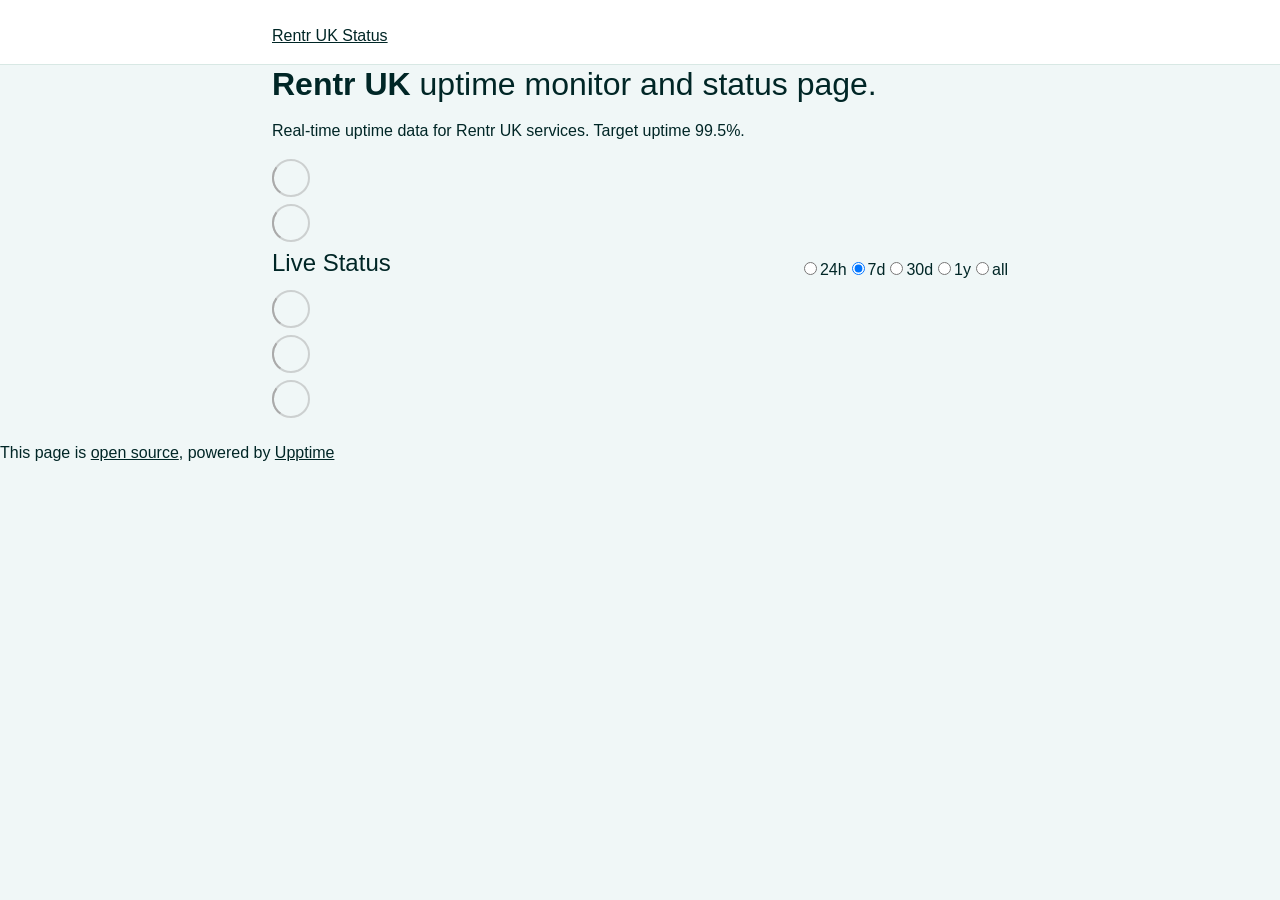
==== index.html @ de83c115 "deploy: e1eff11936e29de6980d59100557054d4328ba15" ====
<!DOCTYPE html> <html lang=en> <head> <meta charset=utf-8> <meta content="width=device-width,initial-scale=1" name=viewport> <meta content=#333333 name=theme-color> <base href=/Rentmigo-uptime/ > <link href=manifest.json rel=manifest crossorigin=use-credentials> <script>__SAPPER__={baseUrl:"/Rentmigo-uptime",preloaded:[void 0,{}]};if('serviceWorker' in navigator)navigator.serviceWorker.register('/Rentmigo-uptime/service-worker.js');(function(){try{eval("async function x(){}");var main="/Rentmigo-uptime/client/client.5ca209c1.js"}catch(e){main="/Rentmigo-uptime/client/legacy/client.18b8e2f4.js"};var s=document.createElement("script");try{new Function("if(0)import('')")();s.src=main;s.type="module";s.crossOrigin="use-credentials";}catch(e){s.src="/Rentmigo-uptime/client/shimport@2.0.5.js";s.setAttribute("data-main",main);}document.head.appendChild(s);}());</script> <link href=client/client-31a52aa5.css rel=stylesheet><link href=client/createOctokit-a85f76c7.css rel=stylesheet><link href=client/index-b0b6455a.css rel=stylesheet> <title>Rentr UK Status</title><link href=https://Rentr-UK.github.io/Rentmigo-uptime/themes/light.css rel=stylesheet><link href=https://Rentr-UK.github.io/Rentmigo-uptime/global.css rel=stylesheet><link href=https://raw.githubusercontent.com/upptime/upptime/master/assets/upptime-icon.svg rel=icon type=image/svg><link href=/logo-192.png rel=icon type=image/png> <link href=/Rentmigo-uptime/client/client.5ca209c1.js rel=modulepreload as=script crossorigin=use-credentials><link href=/Rentmigo-uptime/client/client-31a52aa5.css rel=preload as=style><link href=/Rentmigo-uptime/client/index.a0a95b41.js rel=modulepreload as=script crossorigin=use-credentials><link href=/Rentmigo-uptime/client/createOctokit.85429976.js rel=modulepreload as=script crossorigin=use-credentials><link href=/Rentmigo-uptime/client/inject_styles.803b7e80.js rel=modulepreload as=script crossorigin=use-credentials><link href=/Rentmigo-uptime/client/createOctokit-a85f76c7.css rel=preload as=style><link href=/Rentmigo-uptime/client/index-b0b6455a.css rel=preload as=style></head> <body> <div id=sapper> <nav class=svelte-a08hsz><div class="svelte-a08hsz container"><div><a href=https://Rentr-UK.github.io/Rentmigo-uptime class="svelte-a08hsz logo"><img alt="" class=svelte-a08hsz src=https://raw.githubusercontent.com/upptime/upptime.js.org/master/static/img/icon.svg> <div>Rentr UK Status</div></a></div> <ul class=svelte-a08hsz> </ul></div> </nav> <main class=container> <header class=svelte-ngkazm><h1><strong>Rentr UK</strong> uptime monitor and status page.</h1> <p class="svelte-ngkazm lead">Real-time uptime data for Rentr UK services. Target uptime 99.5%.</header> <section class=svelte-8lnl4f><div class="svelte-68jxue loading"><svg class=svelte-68jxue height=38 stroke=#aaa width=38 xmlns=http://www.w3.org/2000/svg><g fill=none fill-rule=evenodd><g stroke-width=2 transform="translate(1 1)"><circle cx=18 cy=18 r=18 stroke-opacity=.5></circle><path d="M36 18c0-9.94-8.06-18-18-18"><animateTransform attributeName=transform dur=1s from="0 18 18" repeatCount=indefinite to="360 18 18" type=rotate></animateTransform></path></g></g></svg></div> </section> <section class=svelte-8lnl4f><div class="svelte-68jxue loading"><svg class=svelte-68jxue height=38 stroke=#aaa width=38 xmlns=http://www.w3.org/2000/svg><g fill=none fill-rule=evenodd><g stroke-width=2 transform="translate(1 1)"><circle cx=18 cy=18 r=18 stroke-opacity=.5></circle><path d="M36 18c0-9.94-8.06-18-18-18"><animateTransform attributeName=transform dur=1s from="0 18 18" repeatCount=indefinite to="360 18 18" type=rotate></animateTransform></path></g></g></svg></div> </section> <div class="svelte-fqsq6s f changed"><h2>Live Status</h2> <form class="svelte-fqsq6s f r"><div><input class=svelte-fqsq6s id=data_day name=d type=radio value=day><label class=svelte-fqsq6s for=data_day>24h</label></div> <div><input class=svelte-fqsq6s id=data_week name=d type=radio value=week checked><label class=svelte-fqsq6s for=data_week>7d</label></div> <div><input class=svelte-fqsq6s id=data_month name=d type=radio value=month><label class=svelte-fqsq6s for=data_month>30d</label></div> <div><input class=svelte-fqsq6s id=data_year name=d type=radio value=year><label class=svelte-fqsq6s for=data_year>1y</label></div> <div><input class=svelte-fqsq6s id=data_all name=d type=radio value=all><label class=svelte-fqsq6s for=data_all>all</label></div></form></div> <section class="svelte-fqsq6s live-status"><div class="svelte-68jxue loading"><svg class=svelte-68jxue height=38 stroke=#aaa width=38 xmlns=http://www.w3.org/2000/svg><g fill=none fill-rule=evenodd><g stroke-width=2 transform="translate(1 1)"><circle cx=18 cy=18 r=18 stroke-opacity=.5></circle><path d="M36 18c0-9.94-8.06-18-18-18"><animateTransform attributeName=transform dur=1s from="0 18 18" repeatCount=indefinite to="360 18 18" type=rotate></animateTransform></path></g></g></svg></div> </section> <section><div class="svelte-68jxue loading"><svg class=svelte-68jxue height=38 stroke=#aaa width=38 xmlns=http://www.w3.org/2000/svg><g fill=none fill-rule=evenodd><g stroke-width=2 transform="translate(1 1)"><circle cx=18 cy=18 r=18 stroke-opacity=.5></circle><path d="M36 18c0-9.94-8.06-18-18-18"><animateTransform attributeName=transform dur=1s from="0 18 18" repeatCount=indefinite to="360 18 18" type=rotate></animateTransform></path></g></g></svg></div> </section> <section><div class="svelte-68jxue loading"><svg class=svelte-68jxue height=38 stroke=#aaa width=38 xmlns=http://www.w3.org/2000/svg><g fill=none fill-rule=evenodd><g stroke-width=2 transform="translate(1 1)"><circle cx=18 cy=18 r=18 stroke-opacity=.5></circle><path d="M36 18c0-9.94-8.06-18-18-18"><animateTransform attributeName=transform dur=1s from="0 18 18" repeatCount=indefinite to="360 18 18" type=rotate></animateTransform></path></g></g></svg></div></section></main> <footer class=svelte-jbr799><p>This page is <a href=https://github.com/Rentr-UK/Rentmigo-uptime>open source</a>, powered by <a href=https://upptime.js.org>Upptime</a></p> </footer></div> <script> try {
        if (typeof window !== "undefined" && window.navigator && navigator.serviceWorker) {
          navigator.serviceWorker.getRegistrations().then(function (registrations) {
            for (let registration of registrations) {
              registration.unregister();
            }
          });
        }
        if (typeof window !== "undefined" && "caches" in window) {
          caches.keys().then(function (keyList) {
            return Promise.all(
              keyList.map(function (key) {
                return caches.delete(key);
              })
            );
          });
        }
      } catch (error) {} </script>
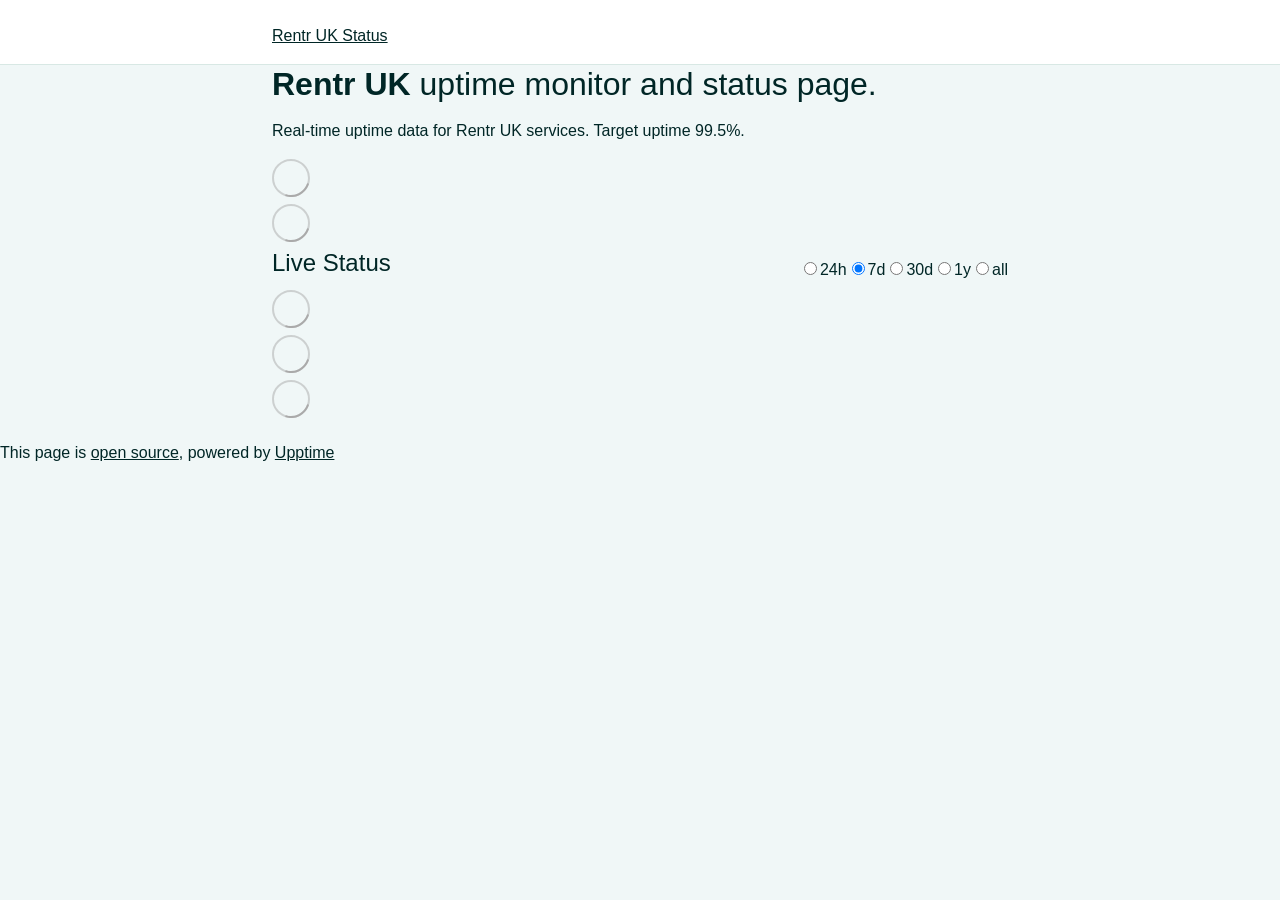
==== commit 4dc6a5f1: "deploy: 47c6d7781deb9f4f8095e3fe3be24b9b52a58242" ====
--- a/index.html
+++ b/index.html
@@ -1,4 +1,4 @@
-<!DOCTYPE html> <html lang=en> <head> <meta charset=utf-8> <meta content="width=device-width,initial-scale=1" name=viewport> <meta content=#333333 name=theme-color> <base href=/Rentmigo-uptime/ > <link href=manifest.json rel=manifest crossorigin=use-credentials> <script>__SAPPER__={baseUrl:"/Rentmigo-uptime",preloaded:[void 0,{}]};if('serviceWorker' in navigator)navigator.serviceWorker.register('/Rentmigo-uptime/service-worker.js');(function(){try{eval("async function x(){}");var main="/Rentmigo-uptime/client/client.5ca209c1.js"}catch(e){main="/Rentmigo-uptime/client/legacy/client.18b8e2f4.js"};var s=document.createElement("script");try{new Function("if(0)import('')")();s.src=main;s.type="module";s.crossOrigin="use-credentials";}catch(e){s.src="/Rentmigo-uptime/client/shimport@2.0.5.js";s.setAttribute("data-main",main);}document.head.appendChild(s);}());</script> <link href=client/client-31a52aa5.css rel=stylesheet><link href=client/createOctokit-a85f76c7.css rel=stylesheet><link href=client/index-b0b6455a.css rel=stylesheet> <title>Rentr UK Status</title><link href=https://Rentr-UK.github.io/Rentmigo-uptime/themes/light.css rel=stylesheet><link href=https://Rentr-UK.github.io/Rentmigo-uptime/global.css rel=stylesheet><link href=https://raw.githubusercontent.com/upptime/upptime/master/assets/upptime-icon.svg rel=icon type=image/svg><link href=/logo-192.png rel=icon type=image/png> <link href=/Rentmigo-uptime/client/client.5ca209c1.js rel=modulepreload as=script crossorigin=use-credentials><link href=/Rentmigo-uptime/client/client-31a52aa5.css rel=preload as=style><link href=/Rentmigo-uptime/client/index.a0a95b41.js rel=modulepreload as=script crossorigin=use-credentials><link href=/Rentmigo-uptime/client/createOctokit.85429976.js rel=modulepreload as=script crossorigin=use-credentials><link href=/Rentmigo-uptime/client/inject_styles.803b7e80.js rel=modulepreload as=script crossorigin=use-credentials><link href=/Rentmigo-uptime/client/createOctokit-a85f76c7.css rel=preload as=style><link href=/Rentmigo-uptime/client/index-b0b6455a.css rel=preload as=style></head> <body> <div id=sapper> <nav class=svelte-a08hsz><div class="svelte-a08hsz container"><div><a href=https://Rentr-UK.github.io/Rentmigo-uptime class="svelte-a08hsz logo"><img alt="" class=svelte-a08hsz src=https://raw.githubusercontent.com/upptime/upptime.js.org/master/static/img/icon.svg> <div>Rentr UK Status</div></a></div> <ul class=svelte-a08hsz> </ul></div> </nav> <main class=container> <header class=svelte-ngkazm><h1><strong>Rentr UK</strong> uptime monitor and status page.</h1> <p class="svelte-ngkazm lead">Real-time uptime data for Rentr UK services. Target uptime 99.5%.</header> <section class=svelte-8lnl4f><div class="svelte-68jxue loading"><svg class=svelte-68jxue height=38 stroke=#aaa width=38 xmlns=http://www.w3.org/2000/svg><g fill=none fill-rule=evenodd><g stroke-width=2 transform="translate(1 1)"><circle cx=18 cy=18 r=18 stroke-opacity=.5></circle><path d="M36 18c0-9.94-8.06-18-18-18"><animateTransform attributeName=transform dur=1s from="0 18 18" repeatCount=indefinite to="360 18 18" type=rotate></animateTransform></path></g></g></svg></div> </section> <section class=svelte-8lnl4f><div class="svelte-68jxue loading"><svg class=svelte-68jxue height=38 stroke=#aaa width=38 xmlns=http://www.w3.org/2000/svg><g fill=none fill-rule=evenodd><g stroke-width=2 transform="translate(1 1)"><circle cx=18 cy=18 r=18 stroke-opacity=.5></circle><path d="M36 18c0-9.94-8.06-18-18-18"><animateTransform attributeName=transform dur=1s from="0 18 18" repeatCount=indefinite to="360 18 18" type=rotate></animateTransform></path></g></g></svg></div> </section> <div class="svelte-fqsq6s f changed"><h2>Live Status</h2> <form class="svelte-fqsq6s f r"><div><input class=svelte-fqsq6s id=data_day name=d type=radio value=day><label class=svelte-fqsq6s for=data_day>24h</label></div> <div><input class=svelte-fqsq6s id=data_week name=d type=radio value=week checked><label class=svelte-fqsq6s for=data_week>7d</label></div> <div><input class=svelte-fqsq6s id=data_month name=d type=radio value=month><label class=svelte-fqsq6s for=data_month>30d</label></div> <div><input class=svelte-fqsq6s id=data_year name=d type=radio value=year><label class=svelte-fqsq6s for=data_year>1y</label></div> <div><input class=svelte-fqsq6s id=data_all name=d type=radio value=all><label class=svelte-fqsq6s for=data_all>all</label></div></form></div> <section class="svelte-fqsq6s live-status"><div class="svelte-68jxue loading"><svg class=svelte-68jxue height=38 stroke=#aaa width=38 xmlns=http://www.w3.org/2000/svg><g fill=none fill-rule=evenodd><g stroke-width=2 transform="translate(1 1)"><circle cx=18 cy=18 r=18 stroke-opacity=.5></circle><path d="M36 18c0-9.94-8.06-18-18-18"><animateTransform attributeName=transform dur=1s from="0 18 18" repeatCount=indefinite to="360 18 18" type=rotate></animateTransform></path></g></g></svg></div> </section> <section><div class="svelte-68jxue loading"><svg class=svelte-68jxue height=38 stroke=#aaa width=38 xmlns=http://www.w3.org/2000/svg><g fill=none fill-rule=evenodd><g stroke-width=2 transform="translate(1 1)"><circle cx=18 cy=18 r=18 stroke-opacity=.5></circle><path d="M36 18c0-9.94-8.06-18-18-18"><animateTransform attributeName=transform dur=1s from="0 18 18" repeatCount=indefinite to="360 18 18" type=rotate></animateTransform></path></g></g></svg></div> </section> <section><div class="svelte-68jxue loading"><svg class=svelte-68jxue height=38 stroke=#aaa width=38 xmlns=http://www.w3.org/2000/svg><g fill=none fill-rule=evenodd><g stroke-width=2 transform="translate(1 1)"><circle cx=18 cy=18 r=18 stroke-opacity=.5></circle><path d="M36 18c0-9.94-8.06-18-18-18"><animateTransform attributeName=transform dur=1s from="0 18 18" repeatCount=indefinite to="360 18 18" type=rotate></animateTransform></path></g></g></svg></div></section></main> <footer class=svelte-jbr799><p>This page is <a href=https://github.com/Rentr-UK/Rentmigo-uptime>open source</a>, powered by <a href=https://upptime.js.org>Upptime</a></p> </footer></div> <script> try {
+<!DOCTYPE html> <html lang=en> <head> <meta charset=utf-8> <meta content="width=device-width,initial-scale=1" name=viewport> <meta content=#333333 name=theme-color> <base href=/Rentmigo-uptime/ > <link href=manifest.json rel=manifest crossorigin=use-credentials> <script>__SAPPER__={baseUrl:"/Rentmigo-uptime",preloaded:[void 0,{}]};if('serviceWorker' in navigator)navigator.serviceWorker.register('/Rentmigo-uptime/service-worker.js');(function(){try{eval("async function x(){}");var main="/Rentmigo-uptime/client/client.afd031f5.js"}catch(e){main="/Rentmigo-uptime/client/legacy/client.abc084d5.js"};var s=document.createElement("script");try{new Function("if(0)import('')")();s.src=main;s.type="module";s.crossOrigin="use-credentials";}catch(e){s.src="/Rentmigo-uptime/client/shimport@2.0.5.js";s.setAttribute("data-main",main);}document.head.appendChild(s);}());</script> <link href=client/client-31a52aa5.css rel=stylesheet><link href=client/createOctokit-a85f76c7.css rel=stylesheet><link href=client/index-b0b6455a.css rel=stylesheet> <title>Rentr UK Status</title><link href=https://Rentr-UK.github.io/Rentmigo-uptime/themes/light.css rel=stylesheet><link href=https://Rentr-UK.github.io/Rentmigo-uptime/global.css rel=stylesheet><link href=https://raw.githubusercontent.com/upptime/upptime/master/assets/upptime-icon.svg rel=icon type=image/svg><link href=/logo-192.png rel=icon type=image/png> <link href=/Rentmigo-uptime/client/client.afd031f5.js rel=modulepreload as=script crossorigin=use-credentials><link href=/Rentmigo-uptime/client/client-31a52aa5.css rel=preload as=style><link href=/Rentmigo-uptime/client/index.535685ab.js rel=modulepreload as=script crossorigin=use-credentials><link href=/Rentmigo-uptime/client/createOctokit.72659a73.js rel=modulepreload as=script crossorigin=use-credentials><link href=/Rentmigo-uptime/client/inject_styles.803b7e80.js rel=modulepreload as=script crossorigin=use-credentials><link href=/Rentmigo-uptime/client/createOctokit-a85f76c7.css rel=preload as=style><link href=/Rentmigo-uptime/client/index-b0b6455a.css rel=preload as=style></head> <body> <div id=sapper> <nav class=svelte-a08hsz><div class="svelte-a08hsz container"><div><a href=https://Rentr-UK.github.io/Rentmigo-uptime class="svelte-a08hsz logo"><img alt="" class=svelte-a08hsz src=https://raw.githubusercontent.com/upptime/upptime.js.org/master/static/img/icon.svg> <div>Rentr UK Status</div></a></div> <ul class=svelte-a08hsz> </ul></div> </nav> <main class=container> <header class=svelte-ngkazm><h1><strong>Rentr UK</strong> uptime monitor and status page.</h1> <p class="svelte-ngkazm lead">Real-time uptime data for Rentr UK services. Target uptime 99.5%.</header> <section class=svelte-8lnl4f><div class="svelte-68jxue loading"><svg class=svelte-68jxue height=38 stroke=#aaa width=38 xmlns=http://www.w3.org/2000/svg><g fill=none fill-rule=evenodd><g stroke-width=2 transform="translate(1 1)"><circle cx=18 cy=18 r=18 stroke-opacity=.5></circle><path d="M36 18c0-9.94-8.06-18-18-18"><animateTransform attributeName=transform dur=1s from="0 18 18" repeatCount=indefinite to="360 18 18" type=rotate></animateTransform></path></g></g></svg></div> </section> <section class=svelte-8lnl4f><div class="svelte-68jxue loading"><svg class=svelte-68jxue height=38 stroke=#aaa width=38 xmlns=http://www.w3.org/2000/svg><g fill=none fill-rule=evenodd><g stroke-width=2 transform="translate(1 1)"><circle cx=18 cy=18 r=18 stroke-opacity=.5></circle><path d="M36 18c0-9.94-8.06-18-18-18"><animateTransform attributeName=transform dur=1s from="0 18 18" repeatCount=indefinite to="360 18 18" type=rotate></animateTransform></path></g></g></svg></div> </section> <div class="svelte-fqsq6s f changed"><h2>Live Status</h2> <form class="svelte-fqsq6s f r"><div><input class=svelte-fqsq6s id=data_day name=d type=radio value=day><label class=svelte-fqsq6s for=data_day>24h</label></div> <div><input class=svelte-fqsq6s id=data_week name=d type=radio value=week checked><label class=svelte-fqsq6s for=data_week>7d</label></div> <div><input class=svelte-fqsq6s id=data_month name=d type=radio value=month><label class=svelte-fqsq6s for=data_month>30d</label></div> <div><input class=svelte-fqsq6s id=data_year name=d type=radio value=year><label class=svelte-fqsq6s for=data_year>1y</label></div> <div><input class=svelte-fqsq6s id=data_all name=d type=radio value=all><label class=svelte-fqsq6s for=data_all>all</label></div></form></div> <section class="svelte-fqsq6s live-status"><div class="svelte-68jxue loading"><svg class=svelte-68jxue height=38 stroke=#aaa width=38 xmlns=http://www.w3.org/2000/svg><g fill=none fill-rule=evenodd><g stroke-width=2 transform="translate(1 1)"><circle cx=18 cy=18 r=18 stroke-opacity=.5></circle><path d="M36 18c0-9.94-8.06-18-18-18"><animateTransform attributeName=transform dur=1s from="0 18 18" repeatCount=indefinite to="360 18 18" type=rotate></animateTransform></path></g></g></svg></div> </section> <section><div class="svelte-68jxue loading"><svg class=svelte-68jxue height=38 stroke=#aaa width=38 xmlns=http://www.w3.org/2000/svg><g fill=none fill-rule=evenodd><g stroke-width=2 transform="translate(1 1)"><circle cx=18 cy=18 r=18 stroke-opacity=.5></circle><path d="M36 18c0-9.94-8.06-18-18-18"><animateTransform attributeName=transform dur=1s from="0 18 18" repeatCount=indefinite to="360 18 18" type=rotate></animateTransform></path></g></g></svg></div> </section> <section><div class="svelte-68jxue loading"><svg class=svelte-68jxue height=38 stroke=#aaa width=38 xmlns=http://www.w3.org/2000/svg><g fill=none fill-rule=evenodd><g stroke-width=2 transform="translate(1 1)"><circle cx=18 cy=18 r=18 stroke-opacity=.5></circle><path d="M36 18c0-9.94-8.06-18-18-18"><animateTransform attributeName=transform dur=1s from="0 18 18" repeatCount=indefinite to="360 18 18" type=rotate></animateTransform></path></g></g></svg></div></section></main> <footer class=svelte-jbr799><p>This page is <a href=https://github.com/Rentr-UK/Rentmigo-uptime>open source</a>, powered by <a href=https://upptime.js.org>Upptime</a></p> </footer></div> <script> try {
         if (typeof window !== "undefined" && window.navigator && navigator.serviceWorker) {
           navigator.serviceWorker.getRegistrations().then(function (registrations) {
             for (let registration of registrations) {
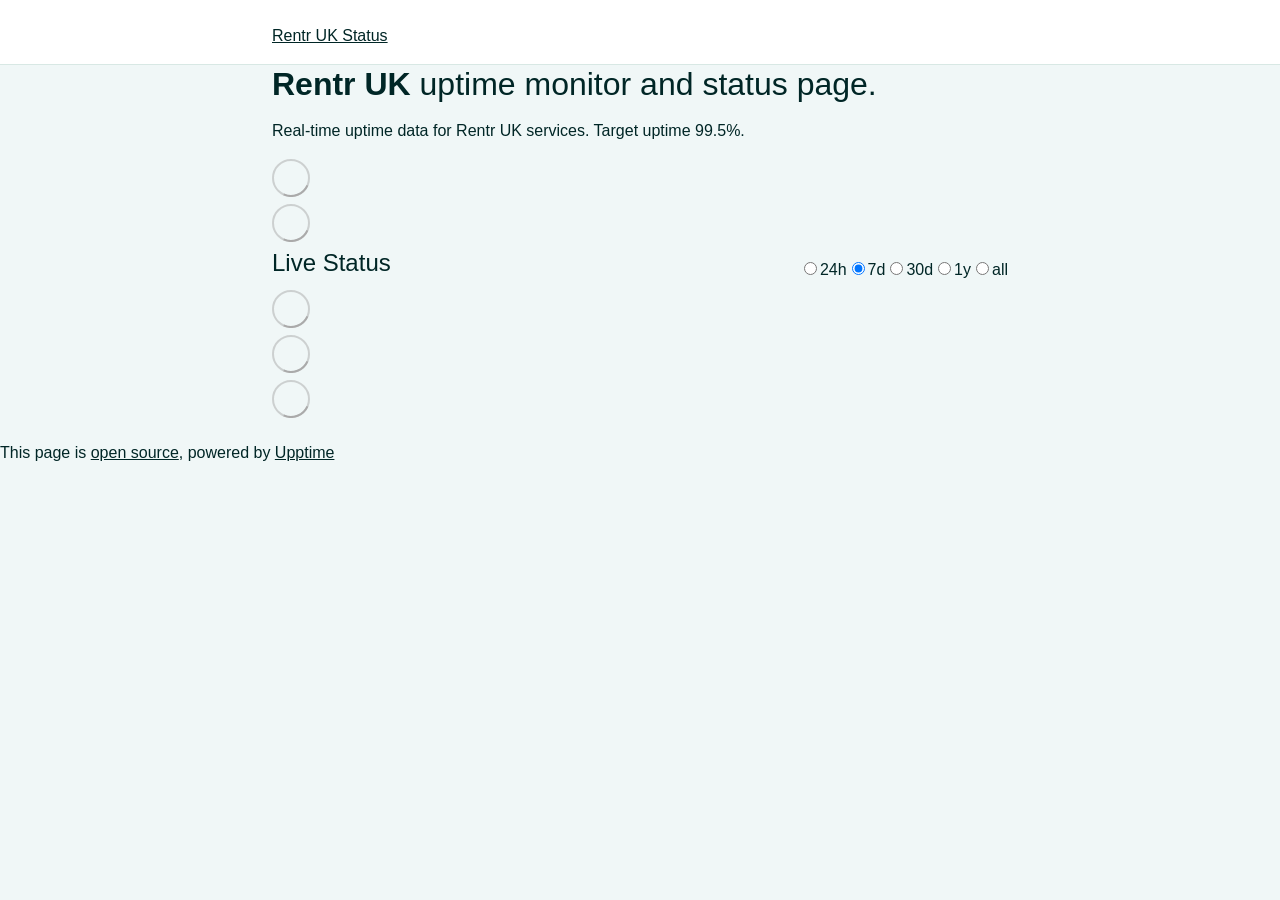
==== commit 9775b639: "deploy: ab9e1485cc90bd7e490037e8f2465e6858b07b13" ====
--- a/index.html
+++ b/index.html
@@ -1,4 +1,4 @@
-<!DOCTYPE html> <html lang=en> <head> <meta charset=utf-8> <meta content="width=device-width,initial-scale=1" name=viewport> <meta content=#333333 name=theme-color> <base href=/Rentmigo-uptime/ > <link href=manifest.json rel=manifest crossorigin=use-credentials> <script>__SAPPER__={baseUrl:"/Rentmigo-uptime",preloaded:[void 0,{}]};if('serviceWorker' in navigator)navigator.serviceWorker.register('/Rentmigo-uptime/service-worker.js');(function(){try{eval("async function x(){}");var main="/Rentmigo-uptime/client/client.afd031f5.js"}catch(e){main="/Rentmigo-uptime/client/legacy/client.abc084d5.js"};var s=document.createElement("script");try{new Function("if(0)import('')")();s.src=main;s.type="module";s.crossOrigin="use-credentials";}catch(e){s.src="/Rentmigo-uptime/client/shimport@2.0.5.js";s.setAttribute("data-main",main);}document.head.appendChild(s);}());</script> <link href=client/client-31a52aa5.css rel=stylesheet><link href=client/createOctokit-a85f76c7.css rel=stylesheet><link href=client/index-b0b6455a.css rel=stylesheet> <title>Rentr UK Status</title><link href=https://Rentr-UK.github.io/Rentmigo-uptime/themes/light.css rel=stylesheet><link href=https://Rentr-UK.github.io/Rentmigo-uptime/global.css rel=stylesheet><link href=https://raw.githubusercontent.com/upptime/upptime/master/assets/upptime-icon.svg rel=icon type=image/svg><link href=/logo-192.png rel=icon type=image/png> <link href=/Rentmigo-uptime/client/client.afd031f5.js rel=modulepreload as=script crossorigin=use-credentials><link href=/Rentmigo-uptime/client/client-31a52aa5.css rel=preload as=style><link href=/Rentmigo-uptime/client/index.535685ab.js rel=modulepreload as=script crossorigin=use-credentials><link href=/Rentmigo-uptime/client/createOctokit.72659a73.js rel=modulepreload as=script crossorigin=use-credentials><link href=/Rentmigo-uptime/client/inject_styles.803b7e80.js rel=modulepreload as=script crossorigin=use-credentials><link href=/Rentmigo-uptime/client/createOctokit-a85f76c7.css rel=preload as=style><link href=/Rentmigo-uptime/client/index-b0b6455a.css rel=preload as=style></head> <body> <div id=sapper> <nav class=svelte-a08hsz><div class="svelte-a08hsz container"><div><a href=https://Rentr-UK.github.io/Rentmigo-uptime class="svelte-a08hsz logo"><img alt="" class=svelte-a08hsz src=https://raw.githubusercontent.com/upptime/upptime.js.org/master/static/img/icon.svg> <div>Rentr UK Status</div></a></div> <ul class=svelte-a08hsz> </ul></div> </nav> <main class=container> <header class=svelte-ngkazm><h1><strong>Rentr UK</strong> uptime monitor and status page.</h1> <p class="svelte-ngkazm lead">Real-time uptime data for Rentr UK services. Target uptime 99.5%.</header> <section class=svelte-8lnl4f><div class="svelte-68jxue loading"><svg class=svelte-68jxue height=38 stroke=#aaa width=38 xmlns=http://www.w3.org/2000/svg><g fill=none fill-rule=evenodd><g stroke-width=2 transform="translate(1 1)"><circle cx=18 cy=18 r=18 stroke-opacity=.5></circle><path d="M36 18c0-9.94-8.06-18-18-18"><animateTransform attributeName=transform dur=1s from="0 18 18" repeatCount=indefinite to="360 18 18" type=rotate></animateTransform></path></g></g></svg></div> </section> <section class=svelte-8lnl4f><div class="svelte-68jxue loading"><svg class=svelte-68jxue height=38 stroke=#aaa width=38 xmlns=http://www.w3.org/2000/svg><g fill=none fill-rule=evenodd><g stroke-width=2 transform="translate(1 1)"><circle cx=18 cy=18 r=18 stroke-opacity=.5></circle><path d="M36 18c0-9.94-8.06-18-18-18"><animateTransform attributeName=transform dur=1s from="0 18 18" repeatCount=indefinite to="360 18 18" type=rotate></animateTransform></path></g></g></svg></div> </section> <div class="svelte-fqsq6s f changed"><h2>Live Status</h2> <form class="svelte-fqsq6s f r"><div><input class=svelte-fqsq6s id=data_day name=d type=radio value=day><label class=svelte-fqsq6s for=data_day>24h</label></div> <div><input class=svelte-fqsq6s id=data_week name=d type=radio value=week checked><label class=svelte-fqsq6s for=data_week>7d</label></div> <div><input class=svelte-fqsq6s id=data_month name=d type=radio value=month><label class=svelte-fqsq6s for=data_month>30d</label></div> <div><input class=svelte-fqsq6s id=data_year name=d type=radio value=year><label class=svelte-fqsq6s for=data_year>1y</label></div> <div><input class=svelte-fqsq6s id=data_all name=d type=radio value=all><label class=svelte-fqsq6s for=data_all>all</label></div></form></div> <section class="svelte-fqsq6s live-status"><div class="svelte-68jxue loading"><svg class=svelte-68jxue height=38 stroke=#aaa width=38 xmlns=http://www.w3.org/2000/svg><g fill=none fill-rule=evenodd><g stroke-width=2 transform="translate(1 1)"><circle cx=18 cy=18 r=18 stroke-opacity=.5></circle><path d="M36 18c0-9.94-8.06-18-18-18"><animateTransform attributeName=transform dur=1s from="0 18 18" repeatCount=indefinite to="360 18 18" type=rotate></animateTransform></path></g></g></svg></div> </section> <section><div class="svelte-68jxue loading"><svg class=svelte-68jxue height=38 stroke=#aaa width=38 xmlns=http://www.w3.org/2000/svg><g fill=none fill-rule=evenodd><g stroke-width=2 transform="translate(1 1)"><circle cx=18 cy=18 r=18 stroke-opacity=.5></circle><path d="M36 18c0-9.94-8.06-18-18-18"><animateTransform attributeName=transform dur=1s from="0 18 18" repeatCount=indefinite to="360 18 18" type=rotate></animateTransform></path></g></g></svg></div> </section> <section><div class="svelte-68jxue loading"><svg class=svelte-68jxue height=38 stroke=#aaa width=38 xmlns=http://www.w3.org/2000/svg><g fill=none fill-rule=evenodd><g stroke-width=2 transform="translate(1 1)"><circle cx=18 cy=18 r=18 stroke-opacity=.5></circle><path d="M36 18c0-9.94-8.06-18-18-18"><animateTransform attributeName=transform dur=1s from="0 18 18" repeatCount=indefinite to="360 18 18" type=rotate></animateTransform></path></g></g></svg></div></section></main> <footer class=svelte-jbr799><p>This page is <a href=https://github.com/Rentr-UK/Rentmigo-uptime>open source</a>, powered by <a href=https://upptime.js.org>Upptime</a></p> </footer></div> <script> try {
+<!DOCTYPE html> <html lang=en> <head> <meta charset=utf-8> <meta content="width=device-width,initial-scale=1" name=viewport> <meta content=#333333 name=theme-color> <base href=/Rentmigo-uptime/ > <link href=manifest.json rel=manifest crossorigin=use-credentials> <script>__SAPPER__={baseUrl:"/Rentmigo-uptime",preloaded:[void 0,{}]};if('serviceWorker' in navigator)navigator.serviceWorker.register('/Rentmigo-uptime/service-worker.js');(function(){try{eval("async function x(){}");var main="/Rentmigo-uptime/client/client.12a1a633.js"}catch(e){main="/Rentmigo-uptime/client/legacy/client.43669456.js"};var s=document.createElement("script");try{new Function("if(0)import('')")();s.src=main;s.type="module";s.crossOrigin="use-credentials";}catch(e){s.src="/Rentmigo-uptime/client/shimport@2.0.5.js";s.setAttribute("data-main",main);}document.head.appendChild(s);}());</script> <link href=client/client-31a52aa5.css rel=stylesheet><link href=client/createOctokit-a85f76c7.css rel=stylesheet><link href=client/index-b0b6455a.css rel=stylesheet> <title>Rentr UK Status</title><link href=https://Rentr-UK.github.io/Rentmigo-uptime/themes/light.css rel=stylesheet><link href=https://Rentr-UK.github.io/Rentmigo-uptime/global.css rel=stylesheet><link href=https://raw.githubusercontent.com/upptime/upptime/master/assets/upptime-icon.svg rel=icon type=image/svg><link href=/logo-192.png rel=icon type=image/png> <link href=/Rentmigo-uptime/client/client.12a1a633.js rel=modulepreload as=script crossorigin=use-credentials><link href=/Rentmigo-uptime/client/client-31a52aa5.css rel=preload as=style><link href=/Rentmigo-uptime/client/index.753e40f1.js rel=modulepreload as=script crossorigin=use-credentials><link href=/Rentmigo-uptime/client/createOctokit.d1f8b8ba.js rel=modulepreload as=script crossorigin=use-credentials><link href=/Rentmigo-uptime/client/inject_styles.803b7e80.js rel=modulepreload as=script crossorigin=use-credentials><link href=/Rentmigo-uptime/client/createOctokit-a85f76c7.css rel=preload as=style><link href=/Rentmigo-uptime/client/index-b0b6455a.css rel=preload as=style></head> <body> <div id=sapper> <nav class=svelte-a08hsz><div class="svelte-a08hsz container"><div><a href=https://Rentr-UK.github.io/Rentmigo-uptime class="svelte-a08hsz logo"><img alt="" class=svelte-a08hsz src=https://raw.githubusercontent.com/upptime/upptime.js.org/master/static/img/icon.svg> <div>Rentr UK Status</div></a></div> <ul class=svelte-a08hsz> </ul></div> </nav> <main class=container> <header class=svelte-ngkazm><h1><strong>Rentr UK</strong> uptime monitor and status page.</h1> <p class="svelte-ngkazm lead">Real-time uptime data for Rentr UK services. Target uptime 99.5%.</header> <section class=svelte-8lnl4f><div class="svelte-68jxue loading"><svg class=svelte-68jxue height=38 stroke=#aaa width=38 xmlns=http://www.w3.org/2000/svg><g fill=none fill-rule=evenodd><g stroke-width=2 transform="translate(1 1)"><circle cx=18 cy=18 r=18 stroke-opacity=.5></circle><path d="M36 18c0-9.94-8.06-18-18-18"><animateTransform attributeName=transform dur=1s from="0 18 18" repeatCount=indefinite to="360 18 18" type=rotate></animateTransform></path></g></g></svg></div> </section> <section class=svelte-8lnl4f><div class="svelte-68jxue loading"><svg class=svelte-68jxue height=38 stroke=#aaa width=38 xmlns=http://www.w3.org/2000/svg><g fill=none fill-rule=evenodd><g stroke-width=2 transform="translate(1 1)"><circle cx=18 cy=18 r=18 stroke-opacity=.5></circle><path d="M36 18c0-9.94-8.06-18-18-18"><animateTransform attributeName=transform dur=1s from="0 18 18" repeatCount=indefinite to="360 18 18" type=rotate></animateTransform></path></g></g></svg></div> </section> <div class="svelte-fqsq6s f changed"><h2>Live Status</h2> <form class="svelte-fqsq6s f r"><div><input class=svelte-fqsq6s id=data_day name=d type=radio value=day><label class=svelte-fqsq6s for=data_day>24h</label></div> <div><input class=svelte-fqsq6s id=data_week name=d type=radio value=week checked><label class=svelte-fqsq6s for=data_week>7d</label></div> <div><input class=svelte-fqsq6s id=data_month name=d type=radio value=month><label class=svelte-fqsq6s for=data_month>30d</label></div> <div><input class=svelte-fqsq6s id=data_year name=d type=radio value=year><label class=svelte-fqsq6s for=data_year>1y</label></div> <div><input class=svelte-fqsq6s id=data_all name=d type=radio value=all><label class=svelte-fqsq6s for=data_all>all</label></div></form></div> <section class="svelte-fqsq6s live-status"><div class="svelte-68jxue loading"><svg class=svelte-68jxue height=38 stroke=#aaa width=38 xmlns=http://www.w3.org/2000/svg><g fill=none fill-rule=evenodd><g stroke-width=2 transform="translate(1 1)"><circle cx=18 cy=18 r=18 stroke-opacity=.5></circle><path d="M36 18c0-9.94-8.06-18-18-18"><animateTransform attributeName=transform dur=1s from="0 18 18" repeatCount=indefinite to="360 18 18" type=rotate></animateTransform></path></g></g></svg></div> </section> <section><div class="svelte-68jxue loading"><svg class=svelte-68jxue height=38 stroke=#aaa width=38 xmlns=http://www.w3.org/2000/svg><g fill=none fill-rule=evenodd><g stroke-width=2 transform="translate(1 1)"><circle cx=18 cy=18 r=18 stroke-opacity=.5></circle><path d="M36 18c0-9.94-8.06-18-18-18"><animateTransform attributeName=transform dur=1s from="0 18 18" repeatCount=indefinite to="360 18 18" type=rotate></animateTransform></path></g></g></svg></div> </section> <section><div class="svelte-68jxue loading"><svg class=svelte-68jxue height=38 stroke=#aaa width=38 xmlns=http://www.w3.org/2000/svg><g fill=none fill-rule=evenodd><g stroke-width=2 transform="translate(1 1)"><circle cx=18 cy=18 r=18 stroke-opacity=.5></circle><path d="M36 18c0-9.94-8.06-18-18-18"><animateTransform attributeName=transform dur=1s from="0 18 18" repeatCount=indefinite to="360 18 18" type=rotate></animateTransform></path></g></g></svg></div></section></main> <footer class=svelte-jbr799><p>This page is <a href=https://github.com/Rentr-UK/Rentmigo-uptime>open source</a>, powered by <a href=https://upptime.js.org>Upptime</a></p> </footer></div> <script> try {
         if (typeof window !== "undefined" && window.navigator && navigator.serviceWorker) {
           navigator.serviceWorker.getRegistrations().then(function (registrations) {
             for (let registration of registrations) {
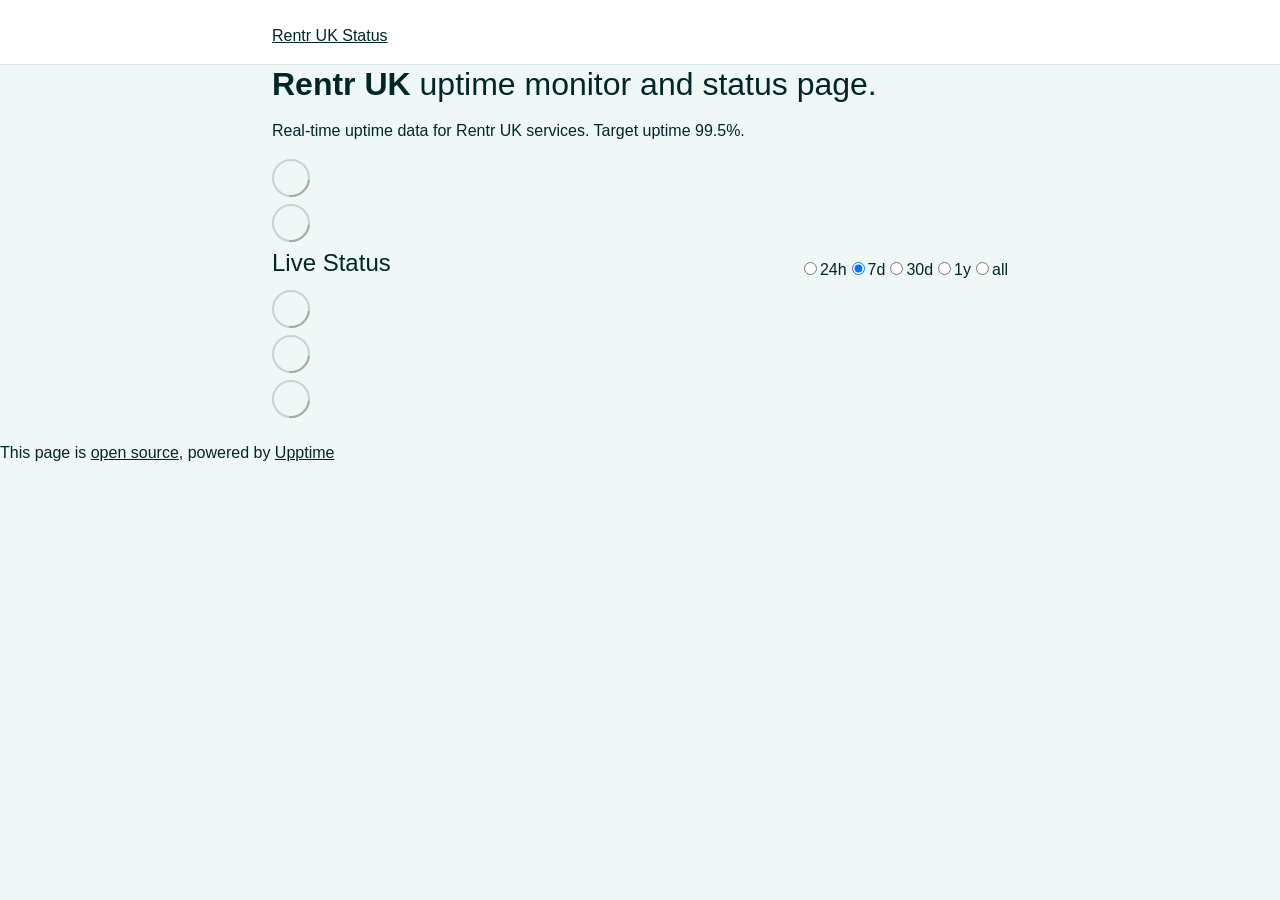
==== commit baa24b7f: "deploy: 8d5a8ee6dc4ac57785b81cb1a563b69e6ce99bf6" ====
--- a/index.html
+++ b/index.html
@@ -1,4 +1,4 @@
-<!DOCTYPE html> <html lang=en> <head> <meta charset=utf-8> <meta content="width=device-width,initial-scale=1" name=viewport> <meta content=#333333 name=theme-color> <base href=/Rentmigo-uptime/ > <link href=manifest.json rel=manifest crossorigin=use-credentials> <script>__SAPPER__={baseUrl:"/Rentmigo-uptime",preloaded:[void 0,{}]};if('serviceWorker' in navigator)navigator.serviceWorker.register('/Rentmigo-uptime/service-worker.js');(function(){try{eval("async function x(){}");var main="/Rentmigo-uptime/client/client.12a1a633.js"}catch(e){main="/Rentmigo-uptime/client/legacy/client.43669456.js"};var s=document.createElement("script");try{new Function("if(0)import('')")();s.src=main;s.type="module";s.crossOrigin="use-credentials";}catch(e){s.src="/Rentmigo-uptime/client/shimport@2.0.5.js";s.setAttribute("data-main",main);}document.head.appendChild(s);}());</script> <link href=client/client-31a52aa5.css rel=stylesheet><link href=client/createOctokit-a85f76c7.css rel=stylesheet><link href=client/index-b0b6455a.css rel=stylesheet> <title>Rentr UK Status</title><link href=https://Rentr-UK.github.io/Rentmigo-uptime/themes/light.css rel=stylesheet><link href=https://Rentr-UK.github.io/Rentmigo-uptime/global.css rel=stylesheet><link href=https://raw.githubusercontent.com/upptime/upptime/master/assets/upptime-icon.svg rel=icon type=image/svg><link href=/logo-192.png rel=icon type=image/png> <link href=/Rentmigo-uptime/client/client.12a1a633.js rel=modulepreload as=script crossorigin=use-credentials><link href=/Rentmigo-uptime/client/client-31a52aa5.css rel=preload as=style><link href=/Rentmigo-uptime/client/index.753e40f1.js rel=modulepreload as=script crossorigin=use-credentials><link href=/Rentmigo-uptime/client/createOctokit.d1f8b8ba.js rel=modulepreload as=script crossorigin=use-credentials><link href=/Rentmigo-uptime/client/inject_styles.803b7e80.js rel=modulepreload as=script crossorigin=use-credentials><link href=/Rentmigo-uptime/client/createOctokit-a85f76c7.css rel=preload as=style><link href=/Rentmigo-uptime/client/index-b0b6455a.css rel=preload as=style></head> <body> <div id=sapper> <nav class=svelte-a08hsz><div class="svelte-a08hsz container"><div><a href=https://Rentr-UK.github.io/Rentmigo-uptime class="svelte-a08hsz logo"><img alt="" class=svelte-a08hsz src=https://raw.githubusercontent.com/upptime/upptime.js.org/master/static/img/icon.svg> <div>Rentr UK Status</div></a></div> <ul class=svelte-a08hsz> </ul></div> </nav> <main class=container> <header class=svelte-ngkazm><h1><strong>Rentr UK</strong> uptime monitor and status page.</h1> <p class="svelte-ngkazm lead">Real-time uptime data for Rentr UK services. Target uptime 99.5%.</header> <section class=svelte-8lnl4f><div class="svelte-68jxue loading"><svg class=svelte-68jxue height=38 stroke=#aaa width=38 xmlns=http://www.w3.org/2000/svg><g fill=none fill-rule=evenodd><g stroke-width=2 transform="translate(1 1)"><circle cx=18 cy=18 r=18 stroke-opacity=.5></circle><path d="M36 18c0-9.94-8.06-18-18-18"><animateTransform attributeName=transform dur=1s from="0 18 18" repeatCount=indefinite to="360 18 18" type=rotate></animateTransform></path></g></g></svg></div> </section> <section class=svelte-8lnl4f><div class="svelte-68jxue loading"><svg class=svelte-68jxue height=38 stroke=#aaa width=38 xmlns=http://www.w3.org/2000/svg><g fill=none fill-rule=evenodd><g stroke-width=2 transform="translate(1 1)"><circle cx=18 cy=18 r=18 stroke-opacity=.5></circle><path d="M36 18c0-9.94-8.06-18-18-18"><animateTransform attributeName=transform dur=1s from="0 18 18" repeatCount=indefinite to="360 18 18" type=rotate></animateTransform></path></g></g></svg></div> </section> <div class="svelte-fqsq6s f changed"><h2>Live Status</h2> <form class="svelte-fqsq6s f r"><div><input class=svelte-fqsq6s id=data_day name=d type=radio value=day><label class=svelte-fqsq6s for=data_day>24h</label></div> <div><input class=svelte-fqsq6s id=data_week name=d type=radio value=week checked><label class=svelte-fqsq6s for=data_week>7d</label></div> <div><input class=svelte-fqsq6s id=data_month name=d type=radio value=month><label class=svelte-fqsq6s for=data_month>30d</label></div> <div><input class=svelte-fqsq6s id=data_year name=d type=radio value=year><label class=svelte-fqsq6s for=data_year>1y</label></div> <div><input class=svelte-fqsq6s id=data_all name=d type=radio value=all><label class=svelte-fqsq6s for=data_all>all</label></div></form></div> <section class="svelte-fqsq6s live-status"><div class="svelte-68jxue loading"><svg class=svelte-68jxue height=38 stroke=#aaa width=38 xmlns=http://www.w3.org/2000/svg><g fill=none fill-rule=evenodd><g stroke-width=2 transform="translate(1 1)"><circle cx=18 cy=18 r=18 stroke-opacity=.5></circle><path d="M36 18c0-9.94-8.06-18-18-18"><animateTransform attributeName=transform dur=1s from="0 18 18" repeatCount=indefinite to="360 18 18" type=rotate></animateTransform></path></g></g></svg></div> </section> <section><div class="svelte-68jxue loading"><svg class=svelte-68jxue height=38 stroke=#aaa width=38 xmlns=http://www.w3.org/2000/svg><g fill=none fill-rule=evenodd><g stroke-width=2 transform="translate(1 1)"><circle cx=18 cy=18 r=18 stroke-opacity=.5></circle><path d="M36 18c0-9.94-8.06-18-18-18"><animateTransform attributeName=transform dur=1s from="0 18 18" repeatCount=indefinite to="360 18 18" type=rotate></animateTransform></path></g></g></svg></div> </section> <section><div class="svelte-68jxue loading"><svg class=svelte-68jxue height=38 stroke=#aaa width=38 xmlns=http://www.w3.org/2000/svg><g fill=none fill-rule=evenodd><g stroke-width=2 transform="translate(1 1)"><circle cx=18 cy=18 r=18 stroke-opacity=.5></circle><path d="M36 18c0-9.94-8.06-18-18-18"><animateTransform attributeName=transform dur=1s from="0 18 18" repeatCount=indefinite to="360 18 18" type=rotate></animateTransform></path></g></g></svg></div></section></main> <footer class=svelte-jbr799><p>This page is <a href=https://github.com/Rentr-UK/Rentmigo-uptime>open source</a>, powered by <a href=https://upptime.js.org>Upptime</a></p> </footer></div> <script> try {
+<!DOCTYPE html> <html lang=en> <head> <meta charset=utf-8> <meta content="width=device-width,initial-scale=1" name=viewport> <meta content=#333333 name=theme-color> <base href=/Rentmigo-uptime/ > <link href=manifest.json rel=manifest crossorigin=use-credentials> <script>__SAPPER__={baseUrl:"/Rentmigo-uptime",preloaded:[void 0,{}]};if('serviceWorker' in navigator)navigator.serviceWorker.register('/Rentmigo-uptime/service-worker.js');(function(){try{eval("async function x(){}");var main="/Rentmigo-uptime/client/client.5d987ce7.js"}catch(e){main="/Rentmigo-uptime/client/legacy/client.4b169ff4.js"};var s=document.createElement("script");try{new Function("if(0)import('')")();s.src=main;s.type="module";s.crossOrigin="use-credentials";}catch(e){s.src="/Rentmigo-uptime/client/shimport@2.0.5.js";s.setAttribute("data-main",main);}document.head.appendChild(s);}());</script> <link href=client/client-31a52aa5.css rel=stylesheet><link href=client/createOctokit-a85f76c7.css rel=stylesheet><link href=client/index-b0b6455a.css rel=stylesheet> <title>Rentr UK Status</title><link href=https://Rentr-UK.github.io/Rentmigo-uptime/themes/light.css rel=stylesheet><link href=https://Rentr-UK.github.io/Rentmigo-uptime/global.css rel=stylesheet><link href=https://raw.githubusercontent.com/upptime/upptime/master/assets/upptime-icon.svg rel=icon type=image/svg><link href=/logo-192.png rel=icon type=image/png> <link href=/Rentmigo-uptime/client/client.5d987ce7.js rel=modulepreload as=script crossorigin=use-credentials><link href=/Rentmigo-uptime/client/client-31a52aa5.css rel=preload as=style><link href=/Rentmigo-uptime/client/index.1895501a.js rel=modulepreload as=script crossorigin=use-credentials><link href=/Rentmigo-uptime/client/createOctokit.0b3d19a5.js rel=modulepreload as=script crossorigin=use-credentials><link href=/Rentmigo-uptime/client/inject_styles.803b7e80.js rel=modulepreload as=script crossorigin=use-credentials><link href=/Rentmigo-uptime/client/createOctokit-a85f76c7.css rel=preload as=style><link href=/Rentmigo-uptime/client/index-b0b6455a.css rel=preload as=style></head> <body> <div id=sapper> <nav class=svelte-a08hsz><div class="svelte-a08hsz container"><div><a href=https://Rentr-UK.github.io/Rentmigo-uptime class="svelte-a08hsz logo"><img alt="" class=svelte-a08hsz src=https://raw.githubusercontent.com/upptime/upptime.js.org/master/static/img/icon.svg> <div>Rentr UK Status</div></a></div> <ul class=svelte-a08hsz> </ul></div> </nav> <main class=container> <header class=svelte-ngkazm><h1><strong>Rentr UK</strong> uptime monitor and status page.</h1> <p class="svelte-ngkazm lead">Real-time uptime data for Rentr UK services. Target uptime 99.5%.</header> <section class=svelte-8lnl4f><div class="svelte-68jxue loading"><svg class=svelte-68jxue height=38 stroke=#aaa width=38 xmlns=http://www.w3.org/2000/svg><g fill=none fill-rule=evenodd><g stroke-width=2 transform="translate(1 1)"><circle cx=18 cy=18 r=18 stroke-opacity=.5></circle><path d="M36 18c0-9.94-8.06-18-18-18"><animateTransform attributeName=transform dur=1s from="0 18 18" repeatCount=indefinite to="360 18 18" type=rotate></animateTransform></path></g></g></svg></div> </section> <section class=svelte-8lnl4f><div class="svelte-68jxue loading"><svg class=svelte-68jxue height=38 stroke=#aaa width=38 xmlns=http://www.w3.org/2000/svg><g fill=none fill-rule=evenodd><g stroke-width=2 transform="translate(1 1)"><circle cx=18 cy=18 r=18 stroke-opacity=.5></circle><path d="M36 18c0-9.94-8.06-18-18-18"><animateTransform attributeName=transform dur=1s from="0 18 18" repeatCount=indefinite to="360 18 18" type=rotate></animateTransform></path></g></g></svg></div> </section> <div class="svelte-fqsq6s f changed"><h2>Live Status</h2> <form class="svelte-fqsq6s f r"><div><input class=svelte-fqsq6s id=data_day name=d type=radio value=day><label class=svelte-fqsq6s for=data_day>24h</label></div> <div><input class=svelte-fqsq6s id=data_week name=d type=radio value=week checked><label class=svelte-fqsq6s for=data_week>7d</label></div> <div><input class=svelte-fqsq6s id=data_month name=d type=radio value=month><label class=svelte-fqsq6s for=data_month>30d</label></div> <div><input class=svelte-fqsq6s id=data_year name=d type=radio value=year><label class=svelte-fqsq6s for=data_year>1y</label></div> <div><input class=svelte-fqsq6s id=data_all name=d type=radio value=all><label class=svelte-fqsq6s for=data_all>all</label></div></form></div> <section class="svelte-fqsq6s live-status"><div class="svelte-68jxue loading"><svg class=svelte-68jxue height=38 stroke=#aaa width=38 xmlns=http://www.w3.org/2000/svg><g fill=none fill-rule=evenodd><g stroke-width=2 transform="translate(1 1)"><circle cx=18 cy=18 r=18 stroke-opacity=.5></circle><path d="M36 18c0-9.94-8.06-18-18-18"><animateTransform attributeName=transform dur=1s from="0 18 18" repeatCount=indefinite to="360 18 18" type=rotate></animateTransform></path></g></g></svg></div> </section> <section><div class="svelte-68jxue loading"><svg class=svelte-68jxue height=38 stroke=#aaa width=38 xmlns=http://www.w3.org/2000/svg><g fill=none fill-rule=evenodd><g stroke-width=2 transform="translate(1 1)"><circle cx=18 cy=18 r=18 stroke-opacity=.5></circle><path d="M36 18c0-9.94-8.06-18-18-18"><animateTransform attributeName=transform dur=1s from="0 18 18" repeatCount=indefinite to="360 18 18" type=rotate></animateTransform></path></g></g></svg></div> </section> <section><div class="svelte-68jxue loading"><svg class=svelte-68jxue height=38 stroke=#aaa width=38 xmlns=http://www.w3.org/2000/svg><g fill=none fill-rule=evenodd><g stroke-width=2 transform="translate(1 1)"><circle cx=18 cy=18 r=18 stroke-opacity=.5></circle><path d="M36 18c0-9.94-8.06-18-18-18"><animateTransform attributeName=transform dur=1s from="0 18 18" repeatCount=indefinite to="360 18 18" type=rotate></animateTransform></path></g></g></svg></div></section></main> <footer class=svelte-jbr799><p>This page is <a href=https://github.com/Rentr-UK/Rentmigo-uptime>open source</a>, powered by <a href=https://upptime.js.org>Upptime</a></p> </footer></div> <script> try {
         if (typeof window !== "undefined" && window.navigator && navigator.serviceWorker) {
           navigator.serviceWorker.getRegistrations().then(function (registrations) {
             for (let registration of registrations) {
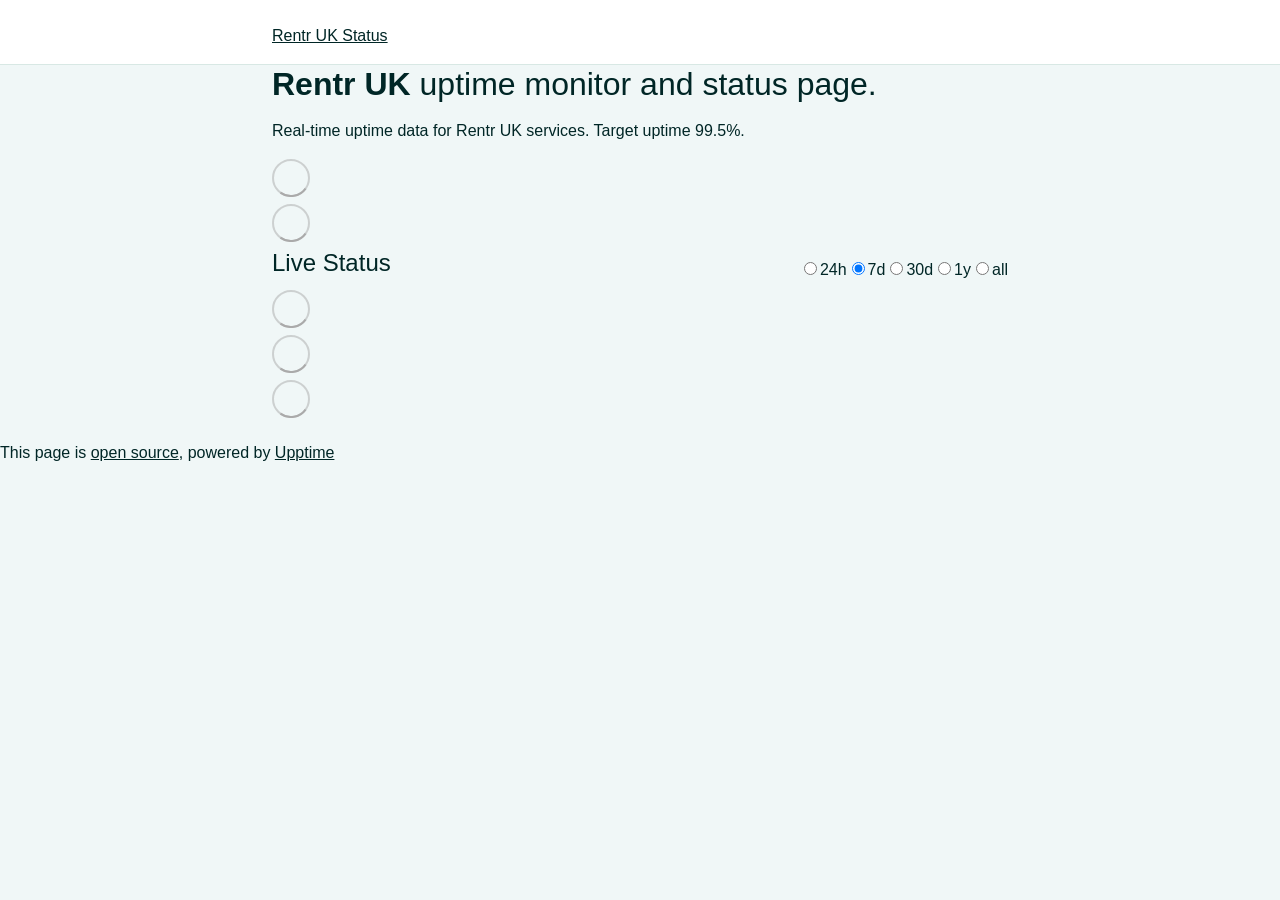
==== commit 3b5655c3: "deploy: 421343c8c0333f35d4f559d34f7788cc1703fb42" ====
--- a/index.html
+++ b/index.html
@@ -1,4 +1,4 @@
-<!DOCTYPE html> <html lang=en> <head> <meta charset=utf-8> <meta content="width=device-width,initial-scale=1" name=viewport> <meta content=#333333 name=theme-color> <base href=/Rentmigo-uptime/ > <link href=manifest.json rel=manifest crossorigin=use-credentials> <script>__SAPPER__={baseUrl:"/Rentmigo-uptime",preloaded:[void 0,{}]};if('serviceWorker' in navigator)navigator.serviceWorker.register('/Rentmigo-uptime/service-worker.js');(function(){try{eval("async function x(){}");var main="/Rentmigo-uptime/client/client.5d987ce7.js"}catch(e){main="/Rentmigo-uptime/client/legacy/client.4b169ff4.js"};var s=document.createElement("script");try{new Function("if(0)import('')")();s.src=main;s.type="module";s.crossOrigin="use-credentials";}catch(e){s.src="/Rentmigo-uptime/client/shimport@2.0.5.js";s.setAttribute("data-main",main);}document.head.appendChild(s);}());</script> <link href=client/client-31a52aa5.css rel=stylesheet><link href=client/createOctokit-a85f76c7.css rel=stylesheet><link href=client/index-b0b6455a.css rel=stylesheet> <title>Rentr UK Status</title><link href=https://Rentr-UK.github.io/Rentmigo-uptime/themes/light.css rel=stylesheet><link href=https://Rentr-UK.github.io/Rentmigo-uptime/global.css rel=stylesheet><link href=https://raw.githubusercontent.com/upptime/upptime/master/assets/upptime-icon.svg rel=icon type=image/svg><link href=/logo-192.png rel=icon type=image/png> <link href=/Rentmigo-uptime/client/client.5d987ce7.js rel=modulepreload as=script crossorigin=use-credentials><link href=/Rentmigo-uptime/client/client-31a52aa5.css rel=preload as=style><link href=/Rentmigo-uptime/client/index.1895501a.js rel=modulepreload as=script crossorigin=use-credentials><link href=/Rentmigo-uptime/client/createOctokit.0b3d19a5.js rel=modulepreload as=script crossorigin=use-credentials><link href=/Rentmigo-uptime/client/inject_styles.803b7e80.js rel=modulepreload as=script crossorigin=use-credentials><link href=/Rentmigo-uptime/client/createOctokit-a85f76c7.css rel=preload as=style><link href=/Rentmigo-uptime/client/index-b0b6455a.css rel=preload as=style></head> <body> <div id=sapper> <nav class=svelte-a08hsz><div class="svelte-a08hsz container"><div><a href=https://Rentr-UK.github.io/Rentmigo-uptime class="svelte-a08hsz logo"><img alt="" class=svelte-a08hsz src=https://raw.githubusercontent.com/upptime/upptime.js.org/master/static/img/icon.svg> <div>Rentr UK Status</div></a></div> <ul class=svelte-a08hsz> </ul></div> </nav> <main class=container> <header class=svelte-ngkazm><h1><strong>Rentr UK</strong> uptime monitor and status page.</h1> <p class="svelte-ngkazm lead">Real-time uptime data for Rentr UK services. Target uptime 99.5%.</header> <section class=svelte-8lnl4f><div class="svelte-68jxue loading"><svg class=svelte-68jxue height=38 stroke=#aaa width=38 xmlns=http://www.w3.org/2000/svg><g fill=none fill-rule=evenodd><g stroke-width=2 transform="translate(1 1)"><circle cx=18 cy=18 r=18 stroke-opacity=.5></circle><path d="M36 18c0-9.94-8.06-18-18-18"><animateTransform attributeName=transform dur=1s from="0 18 18" repeatCount=indefinite to="360 18 18" type=rotate></animateTransform></path></g></g></svg></div> </section> <section class=svelte-8lnl4f><div class="svelte-68jxue loading"><svg class=svelte-68jxue height=38 stroke=#aaa width=38 xmlns=http://www.w3.org/2000/svg><g fill=none fill-rule=evenodd><g stroke-width=2 transform="translate(1 1)"><circle cx=18 cy=18 r=18 stroke-opacity=.5></circle><path d="M36 18c0-9.94-8.06-18-18-18"><animateTransform attributeName=transform dur=1s from="0 18 18" repeatCount=indefinite to="360 18 18" type=rotate></animateTransform></path></g></g></svg></div> </section> <div class="svelte-fqsq6s f changed"><h2>Live Status</h2> <form class="svelte-fqsq6s f r"><div><input class=svelte-fqsq6s id=data_day name=d type=radio value=day><label class=svelte-fqsq6s for=data_day>24h</label></div> <div><input class=svelte-fqsq6s id=data_week name=d type=radio value=week checked><label class=svelte-fqsq6s for=data_week>7d</label></div> <div><input class=svelte-fqsq6s id=data_month name=d type=radio value=month><label class=svelte-fqsq6s for=data_month>30d</label></div> <div><input class=svelte-fqsq6s id=data_year name=d type=radio value=year><label class=svelte-fqsq6s for=data_year>1y</label></div> <div><input class=svelte-fqsq6s id=data_all name=d type=radio value=all><label class=svelte-fqsq6s for=data_all>all</label></div></form></div> <section class="svelte-fqsq6s live-status"><div class="svelte-68jxue loading"><svg class=svelte-68jxue height=38 stroke=#aaa width=38 xmlns=http://www.w3.org/2000/svg><g fill=none fill-rule=evenodd><g stroke-width=2 transform="translate(1 1)"><circle cx=18 cy=18 r=18 stroke-opacity=.5></circle><path d="M36 18c0-9.94-8.06-18-18-18"><animateTransform attributeName=transform dur=1s from="0 18 18" repeatCount=indefinite to="360 18 18" type=rotate></animateTransform></path></g></g></svg></div> </section> <section><div class="svelte-68jxue loading"><svg class=svelte-68jxue height=38 stroke=#aaa width=38 xmlns=http://www.w3.org/2000/svg><g fill=none fill-rule=evenodd><g stroke-width=2 transform="translate(1 1)"><circle cx=18 cy=18 r=18 stroke-opacity=.5></circle><path d="M36 18c0-9.94-8.06-18-18-18"><animateTransform attributeName=transform dur=1s from="0 18 18" repeatCount=indefinite to="360 18 18" type=rotate></animateTransform></path></g></g></svg></div> </section> <section><div class="svelte-68jxue loading"><svg class=svelte-68jxue height=38 stroke=#aaa width=38 xmlns=http://www.w3.org/2000/svg><g fill=none fill-rule=evenodd><g stroke-width=2 transform="translate(1 1)"><circle cx=18 cy=18 r=18 stroke-opacity=.5></circle><path d="M36 18c0-9.94-8.06-18-18-18"><animateTransform attributeName=transform dur=1s from="0 18 18" repeatCount=indefinite to="360 18 18" type=rotate></animateTransform></path></g></g></svg></div></section></main> <footer class=svelte-jbr799><p>This page is <a href=https://github.com/Rentr-UK/Rentmigo-uptime>open source</a>, powered by <a href=https://upptime.js.org>Upptime</a></p> </footer></div> <script> try {
+<!DOCTYPE html> <html lang=en> <head> <meta charset=utf-8> <meta content="width=device-width,initial-scale=1" name=viewport> <meta content=#333333 name=theme-color> <base href=/Rentmigo-uptime/ > <link href=manifest.json rel=manifest crossorigin=use-credentials> <script>__SAPPER__={baseUrl:"/Rentmigo-uptime",preloaded:[void 0,{}]};if('serviceWorker' in navigator)navigator.serviceWorker.register('/Rentmigo-uptime/service-worker.js');(function(){try{eval("async function x(){}");var main="/Rentmigo-uptime/client/client.5d987ce7.js"}catch(e){main="/Rentmigo-uptime/client/legacy/client.ff4c9d83.js"};var s=document.createElement("script");try{new Function("if(0)import('')")();s.src=main;s.type="module";s.crossOrigin="use-credentials";}catch(e){s.src="/Rentmigo-uptime/client/shimport@2.0.5.js";s.setAttribute("data-main",main);}document.head.appendChild(s);}());</script> <link href=client/client-31a52aa5.css rel=stylesheet><link href=client/createOctokit-a85f76c7.css rel=stylesheet><link href=client/index-b0b6455a.css rel=stylesheet> <title>Rentr UK Status</title><link href=https://Rentr-UK.github.io/Rentmigo-uptime/themes/light.css rel=stylesheet><link href=https://Rentr-UK.github.io/Rentmigo-uptime/global.css rel=stylesheet><link href=https://raw.githubusercontent.com/upptime/upptime/master/assets/upptime-icon.svg rel=icon type=image/svg><link href=/logo-192.png rel=icon type=image/png> <link href=/Rentmigo-uptime/client/client.5d987ce7.js rel=modulepreload as=script crossorigin=use-credentials><link href=/Rentmigo-uptime/client/client-31a52aa5.css rel=preload as=style><link href=/Rentmigo-uptime/client/index.1895501a.js rel=modulepreload as=script crossorigin=use-credentials><link href=/Rentmigo-uptime/client/createOctokit.0b3d19a5.js rel=modulepreload as=script crossorigin=use-credentials><link href=/Rentmigo-uptime/client/inject_styles.803b7e80.js rel=modulepreload as=script crossorigin=use-credentials><link href=/Rentmigo-uptime/client/createOctokit-a85f76c7.css rel=preload as=style><link href=/Rentmigo-uptime/client/index-b0b6455a.css rel=preload as=style></head> <body> <div id=sapper> <nav class=svelte-a08hsz><div class="svelte-a08hsz container"><div><a href=https://Rentr-UK.github.io/Rentmigo-uptime class="svelte-a08hsz logo"><img alt="" class=svelte-a08hsz src=https://raw.githubusercontent.com/upptime/upptime.js.org/master/static/img/icon.svg> <div>Rentr UK Status</div></a></div> <ul class=svelte-a08hsz> </ul></div> </nav> <main class=container> <header class=svelte-ngkazm><h1><strong>Rentr UK</strong> uptime monitor and status page.</h1> <p class="svelte-ngkazm lead">Real-time uptime data for Rentr UK services. Target uptime 99.5%.</header> <section class=svelte-8lnl4f><div class="svelte-68jxue loading"><svg class=svelte-68jxue height=38 stroke=#aaa width=38 xmlns=http://www.w3.org/2000/svg><g fill=none fill-rule=evenodd><g stroke-width=2 transform="translate(1 1)"><circle cx=18 cy=18 r=18 stroke-opacity=.5></circle><path d="M36 18c0-9.94-8.06-18-18-18"><animateTransform attributeName=transform dur=1s from="0 18 18" repeatCount=indefinite to="360 18 18" type=rotate></animateTransform></path></g></g></svg></div> </section> <section class=svelte-8lnl4f><div class="svelte-68jxue loading"><svg class=svelte-68jxue height=38 stroke=#aaa width=38 xmlns=http://www.w3.org/2000/svg><g fill=none fill-rule=evenodd><g stroke-width=2 transform="translate(1 1)"><circle cx=18 cy=18 r=18 stroke-opacity=.5></circle><path d="M36 18c0-9.94-8.06-18-18-18"><animateTransform attributeName=transform dur=1s from="0 18 18" repeatCount=indefinite to="360 18 18" type=rotate></animateTransform></path></g></g></svg></div> </section> <div class="svelte-fqsq6s f changed"><h2>Live Status</h2> <form class="svelte-fqsq6s f r"><div><input class=svelte-fqsq6s id=data_day name=d type=radio value=day><label class=svelte-fqsq6s for=data_day>24h</label></div> <div><input class=svelte-fqsq6s id=data_week name=d type=radio value=week checked><label class=svelte-fqsq6s for=data_week>7d</label></div> <div><input class=svelte-fqsq6s id=data_month name=d type=radio value=month><label class=svelte-fqsq6s for=data_month>30d</label></div> <div><input class=svelte-fqsq6s id=data_year name=d type=radio value=year><label class=svelte-fqsq6s for=data_year>1y</label></div> <div><input class=svelte-fqsq6s id=data_all name=d type=radio value=all><label class=svelte-fqsq6s for=data_all>all</label></div></form></div> <section class="svelte-fqsq6s live-status"><div class="svelte-68jxue loading"><svg class=svelte-68jxue height=38 stroke=#aaa width=38 xmlns=http://www.w3.org/2000/svg><g fill=none fill-rule=evenodd><g stroke-width=2 transform="translate(1 1)"><circle cx=18 cy=18 r=18 stroke-opacity=.5></circle><path d="M36 18c0-9.94-8.06-18-18-18"><animateTransform attributeName=transform dur=1s from="0 18 18" repeatCount=indefinite to="360 18 18" type=rotate></animateTransform></path></g></g></svg></div> </section> <section><div class="svelte-68jxue loading"><svg class=svelte-68jxue height=38 stroke=#aaa width=38 xmlns=http://www.w3.org/2000/svg><g fill=none fill-rule=evenodd><g stroke-width=2 transform="translate(1 1)"><circle cx=18 cy=18 r=18 stroke-opacity=.5></circle><path d="M36 18c0-9.94-8.06-18-18-18"><animateTransform attributeName=transform dur=1s from="0 18 18" repeatCount=indefinite to="360 18 18" type=rotate></animateTransform></path></g></g></svg></div> </section> <section><div class="svelte-68jxue loading"><svg class=svelte-68jxue height=38 stroke=#aaa width=38 xmlns=http://www.w3.org/2000/svg><g fill=none fill-rule=evenodd><g stroke-width=2 transform="translate(1 1)"><circle cx=18 cy=18 r=18 stroke-opacity=.5></circle><path d="M36 18c0-9.94-8.06-18-18-18"><animateTransform attributeName=transform dur=1s from="0 18 18" repeatCount=indefinite to="360 18 18" type=rotate></animateTransform></path></g></g></svg></div></section></main> <footer class=svelte-jbr799><p>This page is <a href=https://github.com/Rentr-UK/Rentmigo-uptime>open source</a>, powered by <a href=https://upptime.js.org>Upptime</a></p> </footer></div> <script> try {
         if (typeof window !== "undefined" && window.navigator && navigator.serviceWorker) {
           navigator.serviceWorker.getRegistrations().then(function (registrations) {
             for (let registration of registrations) {
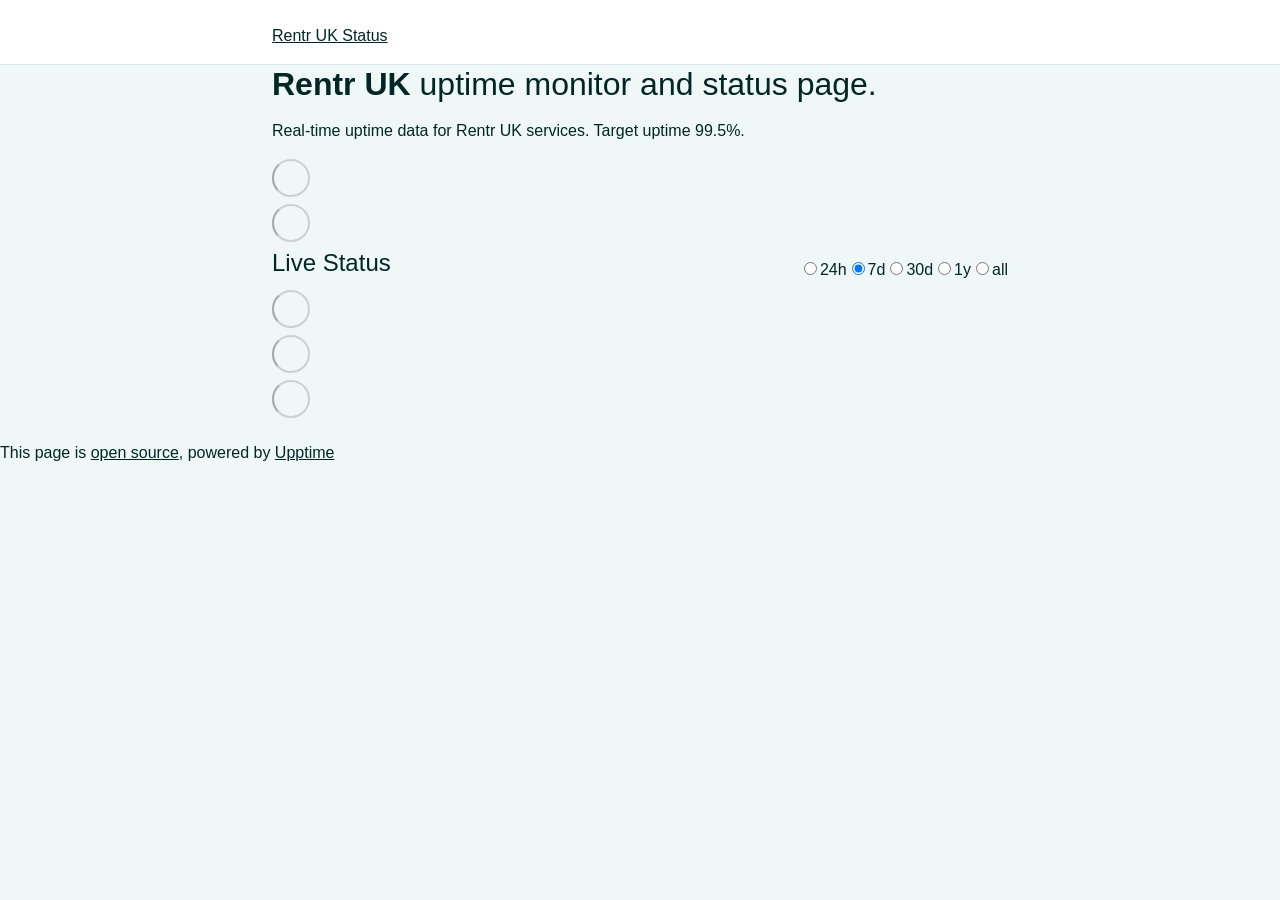
==== commit 658186cf: "deploy: 09e463d4f9926e0b2c720bc5950994e2ae61cb2f" ====
--- a/index.html
+++ b/index.html
@@ -1,4 +1,4 @@
-<!DOCTYPE html> <html lang=en> <head> <meta charset=utf-8> <meta content="width=device-width,initial-scale=1" name=viewport> <meta content=#333333 name=theme-color> <base href=/Rentmigo-uptime/ > <link href=manifest.json rel=manifest crossorigin=use-credentials> <script>__SAPPER__={baseUrl:"/Rentmigo-uptime",preloaded:[void 0,{}]};if('serviceWorker' in navigator)navigator.serviceWorker.register('/Rentmigo-uptime/service-worker.js');(function(){try{eval("async function x(){}");var main="/Rentmigo-uptime/client/client.5d987ce7.js"}catch(e){main="/Rentmigo-uptime/client/legacy/client.ff4c9d83.js"};var s=document.createElement("script");try{new Function("if(0)import('')")();s.src=main;s.type="module";s.crossOrigin="use-credentials";}catch(e){s.src="/Rentmigo-uptime/client/shimport@2.0.5.js";s.setAttribute("data-main",main);}document.head.appendChild(s);}());</script> <link href=client/client-31a52aa5.css rel=stylesheet><link href=client/createOctokit-a85f76c7.css rel=stylesheet><link href=client/index-b0b6455a.css rel=stylesheet> <title>Rentr UK Status</title><link href=https://Rentr-UK.github.io/Rentmigo-uptime/themes/light.css rel=stylesheet><link href=https://Rentr-UK.github.io/Rentmigo-uptime/global.css rel=stylesheet><link href=https://raw.githubusercontent.com/upptime/upptime/master/assets/upptime-icon.svg rel=icon type=image/svg><link href=/logo-192.png rel=icon type=image/png> <link href=/Rentmigo-uptime/client/client.5d987ce7.js rel=modulepreload as=script crossorigin=use-credentials><link href=/Rentmigo-uptime/client/client-31a52aa5.css rel=preload as=style><link href=/Rentmigo-uptime/client/index.1895501a.js rel=modulepreload as=script crossorigin=use-credentials><link href=/Rentmigo-uptime/client/createOctokit.0b3d19a5.js rel=modulepreload as=script crossorigin=use-credentials><link href=/Rentmigo-uptime/client/inject_styles.803b7e80.js rel=modulepreload as=script crossorigin=use-credentials><link href=/Rentmigo-uptime/client/createOctokit-a85f76c7.css rel=preload as=style><link href=/Rentmigo-uptime/client/index-b0b6455a.css rel=preload as=style></head> <body> <div id=sapper> <nav class=svelte-a08hsz><div class="svelte-a08hsz container"><div><a href=https://Rentr-UK.github.io/Rentmigo-uptime class="svelte-a08hsz logo"><img alt="" class=svelte-a08hsz src=https://raw.githubusercontent.com/upptime/upptime.js.org/master/static/img/icon.svg> <div>Rentr UK Status</div></a></div> <ul class=svelte-a08hsz> </ul></div> </nav> <main class=container> <header class=svelte-ngkazm><h1><strong>Rentr UK</strong> uptime monitor and status page.</h1> <p class="svelte-ngkazm lead">Real-time uptime data for Rentr UK services. Target uptime 99.5%.</header> <section class=svelte-8lnl4f><div class="svelte-68jxue loading"><svg class=svelte-68jxue height=38 stroke=#aaa width=38 xmlns=http://www.w3.org/2000/svg><g fill=none fill-rule=evenodd><g stroke-width=2 transform="translate(1 1)"><circle cx=18 cy=18 r=18 stroke-opacity=.5></circle><path d="M36 18c0-9.94-8.06-18-18-18"><animateTransform attributeName=transform dur=1s from="0 18 18" repeatCount=indefinite to="360 18 18" type=rotate></animateTransform></path></g></g></svg></div> </section> <section class=svelte-8lnl4f><div class="svelte-68jxue loading"><svg class=svelte-68jxue height=38 stroke=#aaa width=38 xmlns=http://www.w3.org/2000/svg><g fill=none fill-rule=evenodd><g stroke-width=2 transform="translate(1 1)"><circle cx=18 cy=18 r=18 stroke-opacity=.5></circle><path d="M36 18c0-9.94-8.06-18-18-18"><animateTransform attributeName=transform dur=1s from="0 18 18" repeatCount=indefinite to="360 18 18" type=rotate></animateTransform></path></g></g></svg></div> </section> <div class="svelte-fqsq6s f changed"><h2>Live Status</h2> <form class="svelte-fqsq6s f r"><div><input class=svelte-fqsq6s id=data_day name=d type=radio value=day><label class=svelte-fqsq6s for=data_day>24h</label></div> <div><input class=svelte-fqsq6s id=data_week name=d type=radio value=week checked><label class=svelte-fqsq6s for=data_week>7d</label></div> <div><input class=svelte-fqsq6s id=data_month name=d type=radio value=month><label class=svelte-fqsq6s for=data_month>30d</label></div> <div><input class=svelte-fqsq6s id=data_year name=d type=radio value=year><label class=svelte-fqsq6s for=data_year>1y</label></div> <div><input class=svelte-fqsq6s id=data_all name=d type=radio value=all><label class=svelte-fqsq6s for=data_all>all</label></div></form></div> <section class="svelte-fqsq6s live-status"><div class="svelte-68jxue loading"><svg class=svelte-68jxue height=38 stroke=#aaa width=38 xmlns=http://www.w3.org/2000/svg><g fill=none fill-rule=evenodd><g stroke-width=2 transform="translate(1 1)"><circle cx=18 cy=18 r=18 stroke-opacity=.5></circle><path d="M36 18c0-9.94-8.06-18-18-18"><animateTransform attributeName=transform dur=1s from="0 18 18" repeatCount=indefinite to="360 18 18" type=rotate></animateTransform></path></g></g></svg></div> </section> <section><div class="svelte-68jxue loading"><svg class=svelte-68jxue height=38 stroke=#aaa width=38 xmlns=http://www.w3.org/2000/svg><g fill=none fill-rule=evenodd><g stroke-width=2 transform="translate(1 1)"><circle cx=18 cy=18 r=18 stroke-opacity=.5></circle><path d="M36 18c0-9.94-8.06-18-18-18"><animateTransform attributeName=transform dur=1s from="0 18 18" repeatCount=indefinite to="360 18 18" type=rotate></animateTransform></path></g></g></svg></div> </section> <section><div class="svelte-68jxue loading"><svg class=svelte-68jxue height=38 stroke=#aaa width=38 xmlns=http://www.w3.org/2000/svg><g fill=none fill-rule=evenodd><g stroke-width=2 transform="translate(1 1)"><circle cx=18 cy=18 r=18 stroke-opacity=.5></circle><path d="M36 18c0-9.94-8.06-18-18-18"><animateTransform attributeName=transform dur=1s from="0 18 18" repeatCount=indefinite to="360 18 18" type=rotate></animateTransform></path></g></g></svg></div></section></main> <footer class=svelte-jbr799><p>This page is <a href=https://github.com/Rentr-UK/Rentmigo-uptime>open source</a>, powered by <a href=https://upptime.js.org>Upptime</a></p> </footer></div> <script> try {
+<!DOCTYPE html> <html lang=en> <head> <meta charset=utf-8> <meta content="width=device-width,initial-scale=1" name=viewport> <meta content=#333333 name=theme-color> <base href=/Rentmigo-uptime/ > <link href=manifest.json rel=manifest crossorigin=use-credentials> <script>__SAPPER__={baseUrl:"/Rentmigo-uptime",preloaded:[void 0,{}]};if('serviceWorker' in navigator)navigator.serviceWorker.register('/Rentmigo-uptime/service-worker.js');(function(){try{eval("async function x(){}");var main="/Rentmigo-uptime/client/client.5d987ce7.js"}catch(e){main="/Rentmigo-uptime/client/legacy/client.b3d038f7.js"};var s=document.createElement("script");try{new Function("if(0)import('')")();s.src=main;s.type="module";s.crossOrigin="use-credentials";}catch(e){s.src="/Rentmigo-uptime/client/shimport@2.0.5.js";s.setAttribute("data-main",main);}document.head.appendChild(s);}());</script> <link href=client/client-31a52aa5.css rel=stylesheet><link href=client/createOctokit-a85f76c7.css rel=stylesheet><link href=client/index-b0b6455a.css rel=stylesheet> <title>Rentr UK Status</title><link href=https://Rentr-UK.github.io/Rentmigo-uptime/themes/light.css rel=stylesheet><link href=https://Rentr-UK.github.io/Rentmigo-uptime/global.css rel=stylesheet><link href=https://raw.githubusercontent.com/upptime/upptime/master/assets/upptime-icon.svg rel=icon type=image/svg><link href=/logo-192.png rel=icon type=image/png> <link href=/Rentmigo-uptime/client/client.5d987ce7.js rel=modulepreload as=script crossorigin=use-credentials><link href=/Rentmigo-uptime/client/client-31a52aa5.css rel=preload as=style><link href=/Rentmigo-uptime/client/index.1895501a.js rel=modulepreload as=script crossorigin=use-credentials><link href=/Rentmigo-uptime/client/createOctokit.0b3d19a5.js rel=modulepreload as=script crossorigin=use-credentials><link href=/Rentmigo-uptime/client/inject_styles.803b7e80.js rel=modulepreload as=script crossorigin=use-credentials><link href=/Rentmigo-uptime/client/createOctokit-a85f76c7.css rel=preload as=style><link href=/Rentmigo-uptime/client/index-b0b6455a.css rel=preload as=style></head> <body> <div id=sapper> <nav class=svelte-a08hsz><div class="svelte-a08hsz container"><div><a href=https://Rentr-UK.github.io/Rentmigo-uptime class="svelte-a08hsz logo"><img alt="" class=svelte-a08hsz src=https://raw.githubusercontent.com/upptime/upptime.js.org/master/static/img/icon.svg> <div>Rentr UK Status</div></a></div> <ul class=svelte-a08hsz> </ul></div> </nav> <main class=container> <header class=svelte-ngkazm><h1><strong>Rentr UK</strong> uptime monitor and status page.</h1> <p class="svelte-ngkazm lead">Real-time uptime data for Rentr UK services. Target uptime 99.5%.</header> <section class=svelte-8lnl4f><div class="svelte-68jxue loading"><svg class=svelte-68jxue height=38 stroke=#aaa width=38 xmlns=http://www.w3.org/2000/svg><g fill=none fill-rule=evenodd><g stroke-width=2 transform="translate(1 1)"><circle cx=18 cy=18 r=18 stroke-opacity=.5></circle><path d="M36 18c0-9.94-8.06-18-18-18"><animateTransform attributeName=transform dur=1s from="0 18 18" repeatCount=indefinite to="360 18 18" type=rotate></animateTransform></path></g></g></svg></div> </section> <section class=svelte-8lnl4f><div class="svelte-68jxue loading"><svg class=svelte-68jxue height=38 stroke=#aaa width=38 xmlns=http://www.w3.org/2000/svg><g fill=none fill-rule=evenodd><g stroke-width=2 transform="translate(1 1)"><circle cx=18 cy=18 r=18 stroke-opacity=.5></circle><path d="M36 18c0-9.94-8.06-18-18-18"><animateTransform attributeName=transform dur=1s from="0 18 18" repeatCount=indefinite to="360 18 18" type=rotate></animateTransform></path></g></g></svg></div> </section> <div class="svelte-fqsq6s f changed"><h2>Live Status</h2> <form class="svelte-fqsq6s f r"><div><input class=svelte-fqsq6s id=data_day name=d type=radio value=day><label class=svelte-fqsq6s for=data_day>24h</label></div> <div><input class=svelte-fqsq6s id=data_week name=d type=radio value=week checked><label class=svelte-fqsq6s for=data_week>7d</label></div> <div><input class=svelte-fqsq6s id=data_month name=d type=radio value=month><label class=svelte-fqsq6s for=data_month>30d</label></div> <div><input class=svelte-fqsq6s id=data_year name=d type=radio value=year><label class=svelte-fqsq6s for=data_year>1y</label></div> <div><input class=svelte-fqsq6s id=data_all name=d type=radio value=all><label class=svelte-fqsq6s for=data_all>all</label></div></form></div> <section class="svelte-fqsq6s live-status"><div class="svelte-68jxue loading"><svg class=svelte-68jxue height=38 stroke=#aaa width=38 xmlns=http://www.w3.org/2000/svg><g fill=none fill-rule=evenodd><g stroke-width=2 transform="translate(1 1)"><circle cx=18 cy=18 r=18 stroke-opacity=.5></circle><path d="M36 18c0-9.94-8.06-18-18-18"><animateTransform attributeName=transform dur=1s from="0 18 18" repeatCount=indefinite to="360 18 18" type=rotate></animateTransform></path></g></g></svg></div> </section> <section><div class="svelte-68jxue loading"><svg class=svelte-68jxue height=38 stroke=#aaa width=38 xmlns=http://www.w3.org/2000/svg><g fill=none fill-rule=evenodd><g stroke-width=2 transform="translate(1 1)"><circle cx=18 cy=18 r=18 stroke-opacity=.5></circle><path d="M36 18c0-9.94-8.06-18-18-18"><animateTransform attributeName=transform dur=1s from="0 18 18" repeatCount=indefinite to="360 18 18" type=rotate></animateTransform></path></g></g></svg></div> </section> <section><div class="svelte-68jxue loading"><svg class=svelte-68jxue height=38 stroke=#aaa width=38 xmlns=http://www.w3.org/2000/svg><g fill=none fill-rule=evenodd><g stroke-width=2 transform="translate(1 1)"><circle cx=18 cy=18 r=18 stroke-opacity=.5></circle><path d="M36 18c0-9.94-8.06-18-18-18"><animateTransform attributeName=transform dur=1s from="0 18 18" repeatCount=indefinite to="360 18 18" type=rotate></animateTransform></path></g></g></svg></div></section></main> <footer class=svelte-jbr799><p>This page is <a href=https://github.com/Rentr-UK/Rentmigo-uptime>open source</a>, powered by <a href=https://upptime.js.org>Upptime</a></p> </footer></div> <script> try {
         if (typeof window !== "undefined" && window.navigator && navigator.serviceWorker) {
           navigator.serviceWorker.getRegistrations().then(function (registrations) {
             for (let registration of registrations) {
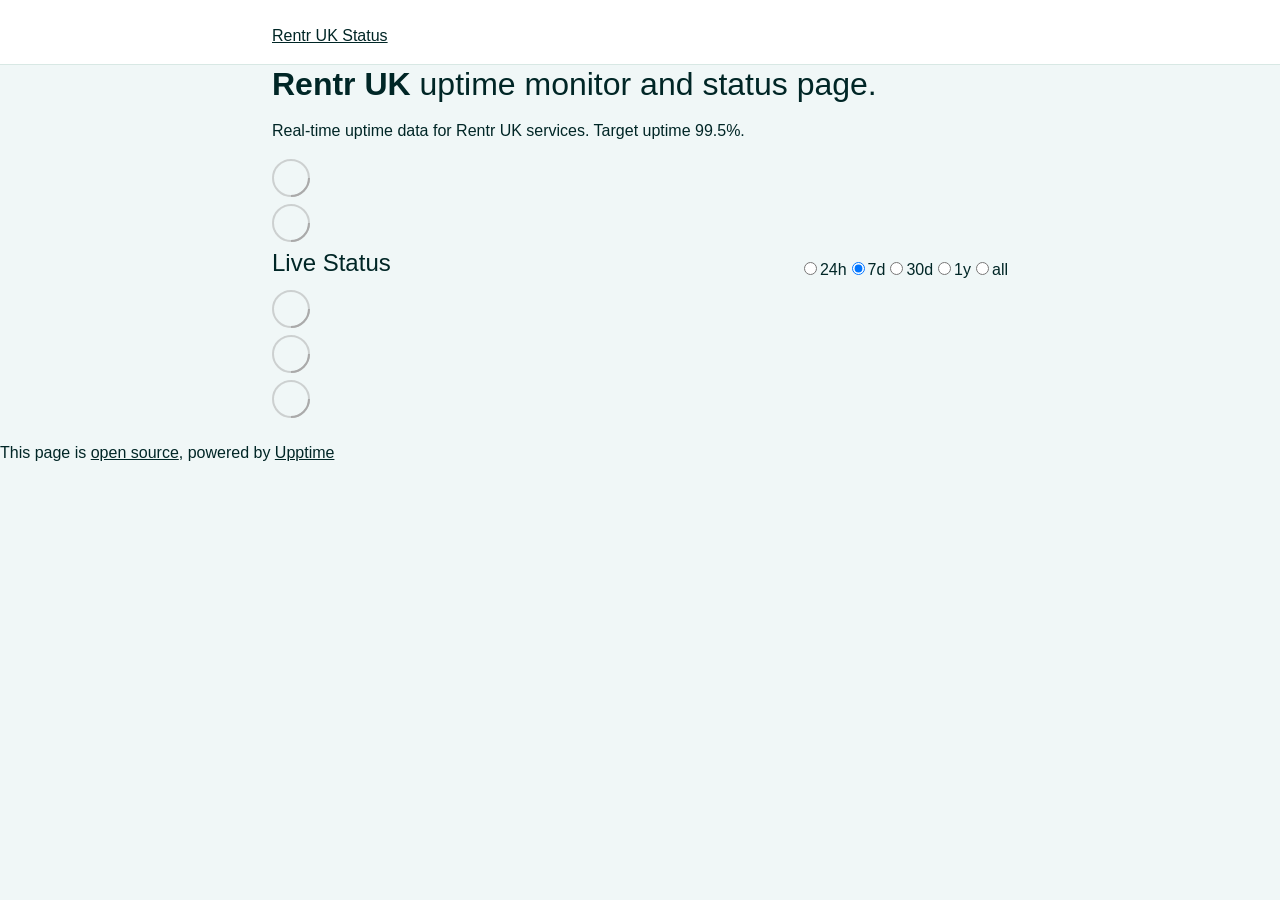
==== commit 184db862: "deploy: 1a6e01d0c6a43d6d0ae21adca329c9f2cc75f09a" ====
--- a/index.html
+++ b/index.html
@@ -1,4 +1,4 @@
-<!DOCTYPE html> <html lang=en> <head> <meta charset=utf-8> <meta content="width=device-width,initial-scale=1" name=viewport> <meta content=#333333 name=theme-color> <base href=/Rentmigo-uptime/ > <link href=manifest.json rel=manifest crossorigin=use-credentials> <script>__SAPPER__={baseUrl:"/Rentmigo-uptime",preloaded:[void 0,{}]};if('serviceWorker' in navigator)navigator.serviceWorker.register('/Rentmigo-uptime/service-worker.js');(function(){try{eval("async function x(){}");var main="/Rentmigo-uptime/client/client.5d987ce7.js"}catch(e){main="/Rentmigo-uptime/client/legacy/client.b3d038f7.js"};var s=document.createElement("script");try{new Function("if(0)import('')")();s.src=main;s.type="module";s.crossOrigin="use-credentials";}catch(e){s.src="/Rentmigo-uptime/client/shimport@2.0.5.js";s.setAttribute("data-main",main);}document.head.appendChild(s);}());</script> <link href=client/client-31a52aa5.css rel=stylesheet><link href=client/createOctokit-a85f76c7.css rel=stylesheet><link href=client/index-b0b6455a.css rel=stylesheet> <title>Rentr UK Status</title><link href=https://Rentr-UK.github.io/Rentmigo-uptime/themes/light.css rel=stylesheet><link href=https://Rentr-UK.github.io/Rentmigo-uptime/global.css rel=stylesheet><link href=https://raw.githubusercontent.com/upptime/upptime/master/assets/upptime-icon.svg rel=icon type=image/svg><link href=/logo-192.png rel=icon type=image/png> <link href=/Rentmigo-uptime/client/client.5d987ce7.js rel=modulepreload as=script crossorigin=use-credentials><link href=/Rentmigo-uptime/client/client-31a52aa5.css rel=preload as=style><link href=/Rentmigo-uptime/client/index.1895501a.js rel=modulepreload as=script crossorigin=use-credentials><link href=/Rentmigo-uptime/client/createOctokit.0b3d19a5.js rel=modulepreload as=script crossorigin=use-credentials><link href=/Rentmigo-uptime/client/inject_styles.803b7e80.js rel=modulepreload as=script crossorigin=use-credentials><link href=/Rentmigo-uptime/client/createOctokit-a85f76c7.css rel=preload as=style><link href=/Rentmigo-uptime/client/index-b0b6455a.css rel=preload as=style></head> <body> <div id=sapper> <nav class=svelte-a08hsz><div class="svelte-a08hsz container"><div><a href=https://Rentr-UK.github.io/Rentmigo-uptime class="svelte-a08hsz logo"><img alt="" class=svelte-a08hsz src=https://raw.githubusercontent.com/upptime/upptime.js.org/master/static/img/icon.svg> <div>Rentr UK Status</div></a></div> <ul class=svelte-a08hsz> </ul></div> </nav> <main class=container> <header class=svelte-ngkazm><h1><strong>Rentr UK</strong> uptime monitor and status page.</h1> <p class="svelte-ngkazm lead">Real-time uptime data for Rentr UK services. Target uptime 99.5%.</header> <section class=svelte-8lnl4f><div class="svelte-68jxue loading"><svg class=svelte-68jxue height=38 stroke=#aaa width=38 xmlns=http://www.w3.org/2000/svg><g fill=none fill-rule=evenodd><g stroke-width=2 transform="translate(1 1)"><circle cx=18 cy=18 r=18 stroke-opacity=.5></circle><path d="M36 18c0-9.94-8.06-18-18-18"><animateTransform attributeName=transform dur=1s from="0 18 18" repeatCount=indefinite to="360 18 18" type=rotate></animateTransform></path></g></g></svg></div> </section> <section class=svelte-8lnl4f><div class="svelte-68jxue loading"><svg class=svelte-68jxue height=38 stroke=#aaa width=38 xmlns=http://www.w3.org/2000/svg><g fill=none fill-rule=evenodd><g stroke-width=2 transform="translate(1 1)"><circle cx=18 cy=18 r=18 stroke-opacity=.5></circle><path d="M36 18c0-9.94-8.06-18-18-18"><animateTransform attributeName=transform dur=1s from="0 18 18" repeatCount=indefinite to="360 18 18" type=rotate></animateTransform></path></g></g></svg></div> </section> <div class="svelte-fqsq6s f changed"><h2>Live Status</h2> <form class="svelte-fqsq6s f r"><div><input class=svelte-fqsq6s id=data_day name=d type=radio value=day><label class=svelte-fqsq6s for=data_day>24h</label></div> <div><input class=svelte-fqsq6s id=data_week name=d type=radio value=week checked><label class=svelte-fqsq6s for=data_week>7d</label></div> <div><input class=svelte-fqsq6s id=data_month name=d type=radio value=month><label class=svelte-fqsq6s for=data_month>30d</label></div> <div><input class=svelte-fqsq6s id=data_year name=d type=radio value=year><label class=svelte-fqsq6s for=data_year>1y</label></div> <div><input class=svelte-fqsq6s id=data_all name=d type=radio value=all><label class=svelte-fqsq6s for=data_all>all</label></div></form></div> <section class="svelte-fqsq6s live-status"><div class="svelte-68jxue loading"><svg class=svelte-68jxue height=38 stroke=#aaa width=38 xmlns=http://www.w3.org/2000/svg><g fill=none fill-rule=evenodd><g stroke-width=2 transform="translate(1 1)"><circle cx=18 cy=18 r=18 stroke-opacity=.5></circle><path d="M36 18c0-9.94-8.06-18-18-18"><animateTransform attributeName=transform dur=1s from="0 18 18" repeatCount=indefinite to="360 18 18" type=rotate></animateTransform></path></g></g></svg></div> </section> <section><div class="svelte-68jxue loading"><svg class=svelte-68jxue height=38 stroke=#aaa width=38 xmlns=http://www.w3.org/2000/svg><g fill=none fill-rule=evenodd><g stroke-width=2 transform="translate(1 1)"><circle cx=18 cy=18 r=18 stroke-opacity=.5></circle><path d="M36 18c0-9.94-8.06-18-18-18"><animateTransform attributeName=transform dur=1s from="0 18 18" repeatCount=indefinite to="360 18 18" type=rotate></animateTransform></path></g></g></svg></div> </section> <section><div class="svelte-68jxue loading"><svg class=svelte-68jxue height=38 stroke=#aaa width=38 xmlns=http://www.w3.org/2000/svg><g fill=none fill-rule=evenodd><g stroke-width=2 transform="translate(1 1)"><circle cx=18 cy=18 r=18 stroke-opacity=.5></circle><path d="M36 18c0-9.94-8.06-18-18-18"><animateTransform attributeName=transform dur=1s from="0 18 18" repeatCount=indefinite to="360 18 18" type=rotate></animateTransform></path></g></g></svg></div></section></main> <footer class=svelte-jbr799><p>This page is <a href=https://github.com/Rentr-UK/Rentmigo-uptime>open source</a>, powered by <a href=https://upptime.js.org>Upptime</a></p> </footer></div> <script> try {
+<!DOCTYPE html> <html lang=en> <head> <meta charset=utf-8> <meta content="width=device-width,initial-scale=1" name=viewport> <meta content=#333333 name=theme-color> <base href=/Rentmigo-uptime/ > <link href=manifest.json rel=manifest crossorigin=use-credentials> <script>__SAPPER__={baseUrl:"/Rentmigo-uptime",preloaded:[void 0,{}]};if('serviceWorker' in navigator)navigator.serviceWorker.register('/Rentmigo-uptime/service-worker.js');(function(){try{eval("async function x(){}");var main="/Rentmigo-uptime/client/client.5d987ce7.js"}catch(e){main="/Rentmigo-uptime/client/legacy/client.1c3cd42b.js"};var s=document.createElement("script");try{new Function("if(0)import('')")();s.src=main;s.type="module";s.crossOrigin="use-credentials";}catch(e){s.src="/Rentmigo-uptime/client/shimport@2.0.5.js";s.setAttribute("data-main",main);}document.head.appendChild(s);}());</script> <link href=client/client-31a52aa5.css rel=stylesheet><link href=client/createOctokit-a85f76c7.css rel=stylesheet><link href=client/index-b0b6455a.css rel=stylesheet> <title>Rentr UK Status</title><link href=https://Rentr-UK.github.io/Rentmigo-uptime/themes/light.css rel=stylesheet><link href=https://Rentr-UK.github.io/Rentmigo-uptime/global.css rel=stylesheet><link href=https://raw.githubusercontent.com/upptime/upptime/master/assets/upptime-icon.svg rel=icon type=image/svg><link href=/logo-192.png rel=icon type=image/png> <link href=/Rentmigo-uptime/client/client.5d987ce7.js rel=modulepreload as=script crossorigin=use-credentials><link href=/Rentmigo-uptime/client/client-31a52aa5.css rel=preload as=style><link href=/Rentmigo-uptime/client/index.1895501a.js rel=modulepreload as=script crossorigin=use-credentials><link href=/Rentmigo-uptime/client/createOctokit.0b3d19a5.js rel=modulepreload as=script crossorigin=use-credentials><link href=/Rentmigo-uptime/client/inject_styles.803b7e80.js rel=modulepreload as=script crossorigin=use-credentials><link href=/Rentmigo-uptime/client/createOctokit-a85f76c7.css rel=preload as=style><link href=/Rentmigo-uptime/client/index-b0b6455a.css rel=preload as=style></head> <body> <div id=sapper> <nav class=svelte-a08hsz><div class="svelte-a08hsz container"><div><a href=https://Rentr-UK.github.io/Rentmigo-uptime class="svelte-a08hsz logo"><img alt="" class=svelte-a08hsz src=https://raw.githubusercontent.com/upptime/upptime.js.org/master/static/img/icon.svg> <div>Rentr UK Status</div></a></div> <ul class=svelte-a08hsz> </ul></div> </nav> <main class=container> <header class=svelte-ngkazm><h1><strong>Rentr UK</strong> uptime monitor and status page.</h1> <p class="svelte-ngkazm lead">Real-time uptime data for Rentr UK services. Target uptime 99.5%.</header> <section class=svelte-8lnl4f><div class="svelte-68jxue loading"><svg class=svelte-68jxue height=38 stroke=#aaa width=38 xmlns=http://www.w3.org/2000/svg><g fill=none fill-rule=evenodd><g stroke-width=2 transform="translate(1 1)"><circle cx=18 cy=18 r=18 stroke-opacity=.5></circle><path d="M36 18c0-9.94-8.06-18-18-18"><animateTransform attributeName=transform dur=1s from="0 18 18" repeatCount=indefinite to="360 18 18" type=rotate></animateTransform></path></g></g></svg></div> </section> <section class=svelte-8lnl4f><div class="svelte-68jxue loading"><svg class=svelte-68jxue height=38 stroke=#aaa width=38 xmlns=http://www.w3.org/2000/svg><g fill=none fill-rule=evenodd><g stroke-width=2 transform="translate(1 1)"><circle cx=18 cy=18 r=18 stroke-opacity=.5></circle><path d="M36 18c0-9.94-8.06-18-18-18"><animateTransform attributeName=transform dur=1s from="0 18 18" repeatCount=indefinite to="360 18 18" type=rotate></animateTransform></path></g></g></svg></div> </section> <div class="svelte-fqsq6s f changed"><h2>Live Status</h2> <form class="svelte-fqsq6s f r"><div><input class=svelte-fqsq6s id=data_day name=d type=radio value=day><label class=svelte-fqsq6s for=data_day>24h</label></div> <div><input class=svelte-fqsq6s id=data_week name=d type=radio value=week checked><label class=svelte-fqsq6s for=data_week>7d</label></div> <div><input class=svelte-fqsq6s id=data_month name=d type=radio value=month><label class=svelte-fqsq6s for=data_month>30d</label></div> <div><input class=svelte-fqsq6s id=data_year name=d type=radio value=year><label class=svelte-fqsq6s for=data_year>1y</label></div> <div><input class=svelte-fqsq6s id=data_all name=d type=radio value=all><label class=svelte-fqsq6s for=data_all>all</label></div></form></div> <section class="svelte-fqsq6s live-status"><div class="svelte-68jxue loading"><svg class=svelte-68jxue height=38 stroke=#aaa width=38 xmlns=http://www.w3.org/2000/svg><g fill=none fill-rule=evenodd><g stroke-width=2 transform="translate(1 1)"><circle cx=18 cy=18 r=18 stroke-opacity=.5></circle><path d="M36 18c0-9.94-8.06-18-18-18"><animateTransform attributeName=transform dur=1s from="0 18 18" repeatCount=indefinite to="360 18 18" type=rotate></animateTransform></path></g></g></svg></div> </section> <section><div class="svelte-68jxue loading"><svg class=svelte-68jxue height=38 stroke=#aaa width=38 xmlns=http://www.w3.org/2000/svg><g fill=none fill-rule=evenodd><g stroke-width=2 transform="translate(1 1)"><circle cx=18 cy=18 r=18 stroke-opacity=.5></circle><path d="M36 18c0-9.94-8.06-18-18-18"><animateTransform attributeName=transform dur=1s from="0 18 18" repeatCount=indefinite to="360 18 18" type=rotate></animateTransform></path></g></g></svg></div> </section> <section><div class="svelte-68jxue loading"><svg class=svelte-68jxue height=38 stroke=#aaa width=38 xmlns=http://www.w3.org/2000/svg><g fill=none fill-rule=evenodd><g stroke-width=2 transform="translate(1 1)"><circle cx=18 cy=18 r=18 stroke-opacity=.5></circle><path d="M36 18c0-9.94-8.06-18-18-18"><animateTransform attributeName=transform dur=1s from="0 18 18" repeatCount=indefinite to="360 18 18" type=rotate></animateTransform></path></g></g></svg></div></section></main> <footer class=svelte-jbr799><p>This page is <a href=https://github.com/Rentr-UK/Rentmigo-uptime>open source</a>, powered by <a href=https://upptime.js.org>Upptime</a></p> </footer></div> <script> try {
         if (typeof window !== "undefined" && window.navigator && navigator.serviceWorker) {
           navigator.serviceWorker.getRegistrations().then(function (registrations) {
             for (let registration of registrations) {
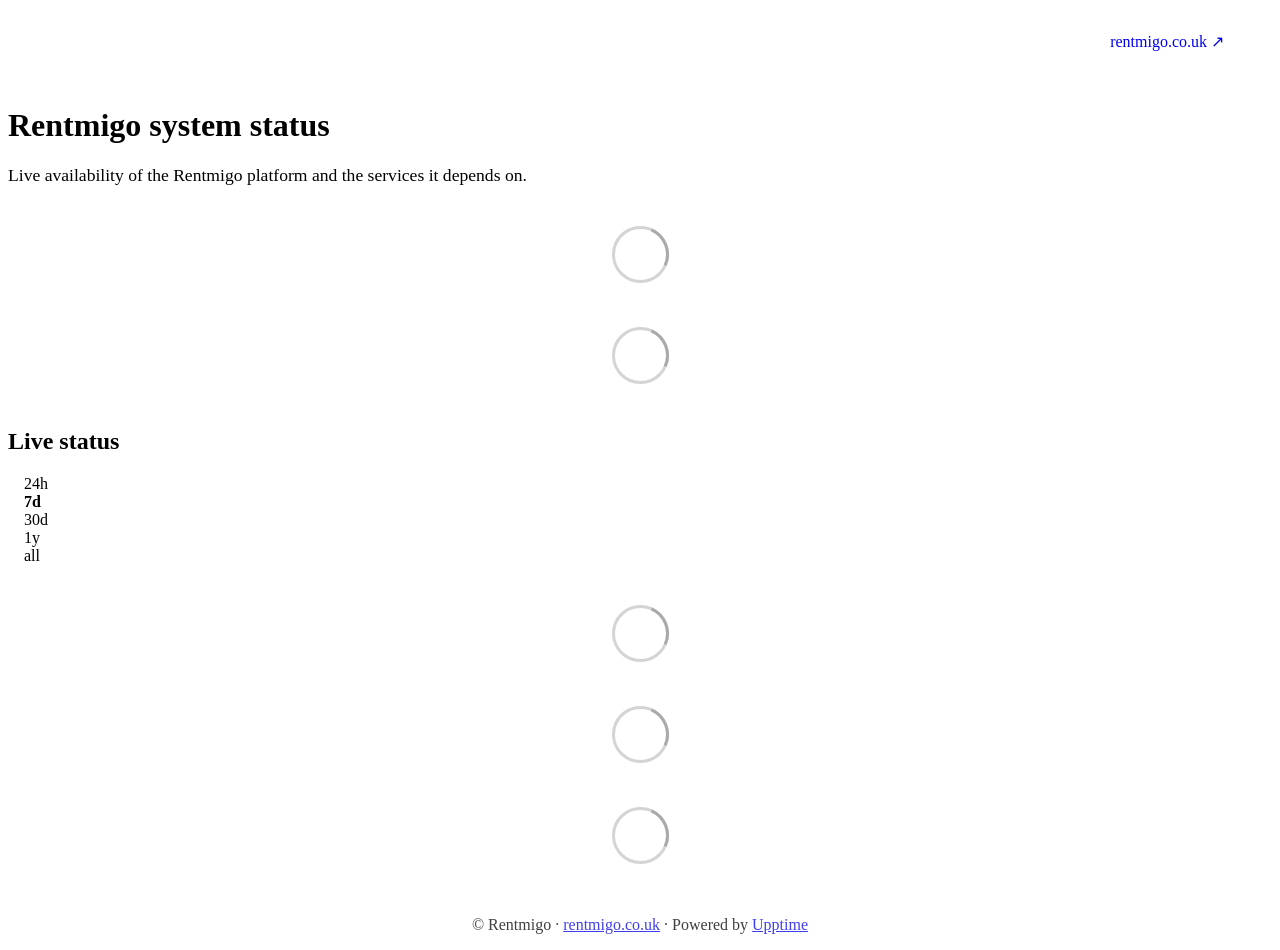
==== commit 5f0594e3: "deploy: 6402d374bc3fc8e9e14d376d70f7ad6e81df8692" ====
--- a/index.html
+++ b/index.html
@@ -1,4 +1,4 @@
-<!DOCTYPE html> <html lang=en> <head> <meta charset=utf-8> <meta content="width=device-width,initial-scale=1" name=viewport> <meta content=#333333 name=theme-color> <base href=/Rentmigo-uptime/ > <link href=manifest.json rel=manifest crossorigin=use-credentials> <script>__SAPPER__={baseUrl:"/Rentmigo-uptime",preloaded:[void 0,{}]};if('serviceWorker' in navigator)navigator.serviceWorker.register('/Rentmigo-uptime/service-worker.js');(function(){try{eval("async function x(){}");var main="/Rentmigo-uptime/client/client.5d987ce7.js"}catch(e){main="/Rentmigo-uptime/client/legacy/client.1c3cd42b.js"};var s=document.createElement("script");try{new Function("if(0)import('')")();s.src=main;s.type="module";s.crossOrigin="use-credentials";}catch(e){s.src="/Rentmigo-uptime/client/shimport@2.0.5.js";s.setAttribute("data-main",main);}document.head.appendChild(s);}());</script> <link href=client/client-31a52aa5.css rel=stylesheet><link href=client/createOctokit-a85f76c7.css rel=stylesheet><link href=client/index-b0b6455a.css rel=stylesheet> <title>Rentr UK Status</title><link href=https://Rentr-UK.github.io/Rentmigo-uptime/themes/light.css rel=stylesheet><link href=https://Rentr-UK.github.io/Rentmigo-uptime/global.css rel=stylesheet><link href=https://raw.githubusercontent.com/upptime/upptime/master/assets/upptime-icon.svg rel=icon type=image/svg><link href=/logo-192.png rel=icon type=image/png> <link href=/Rentmigo-uptime/client/client.5d987ce7.js rel=modulepreload as=script crossorigin=use-credentials><link href=/Rentmigo-uptime/client/client-31a52aa5.css rel=preload as=style><link href=/Rentmigo-uptime/client/index.1895501a.js rel=modulepreload as=script crossorigin=use-credentials><link href=/Rentmigo-uptime/client/createOctokit.0b3d19a5.js rel=modulepreload as=script crossorigin=use-credentials><link href=/Rentmigo-uptime/client/inject_styles.803b7e80.js rel=modulepreload as=script crossorigin=use-credentials><link href=/Rentmigo-uptime/client/createOctokit-a85f76c7.css rel=preload as=style><link href=/Rentmigo-uptime/client/index-b0b6455a.css rel=preload as=style></head> <body> <div id=sapper> <nav class=svelte-a08hsz><div class="svelte-a08hsz container"><div><a href=https://Rentr-UK.github.io/Rentmigo-uptime class="svelte-a08hsz logo"><img alt="" class=svelte-a08hsz src=https://raw.githubusercontent.com/upptime/upptime.js.org/master/static/img/icon.svg> <div>Rentr UK Status</div></a></div> <ul class=svelte-a08hsz> </ul></div> </nav> <main class=container> <header class=svelte-ngkazm><h1><strong>Rentr UK</strong> uptime monitor and status page.</h1> <p class="svelte-ngkazm lead">Real-time uptime data for Rentr UK services. Target uptime 99.5%.</header> <section class=svelte-8lnl4f><div class="svelte-68jxue loading"><svg class=svelte-68jxue height=38 stroke=#aaa width=38 xmlns=http://www.w3.org/2000/svg><g fill=none fill-rule=evenodd><g stroke-width=2 transform="translate(1 1)"><circle cx=18 cy=18 r=18 stroke-opacity=.5></circle><path d="M36 18c0-9.94-8.06-18-18-18"><animateTransform attributeName=transform dur=1s from="0 18 18" repeatCount=indefinite to="360 18 18" type=rotate></animateTransform></path></g></g></svg></div> </section> <section class=svelte-8lnl4f><div class="svelte-68jxue loading"><svg class=svelte-68jxue height=38 stroke=#aaa width=38 xmlns=http://www.w3.org/2000/svg><g fill=none fill-rule=evenodd><g stroke-width=2 transform="translate(1 1)"><circle cx=18 cy=18 r=18 stroke-opacity=.5></circle><path d="M36 18c0-9.94-8.06-18-18-18"><animateTransform attributeName=transform dur=1s from="0 18 18" repeatCount=indefinite to="360 18 18" type=rotate></animateTransform></path></g></g></svg></div> </section> <div class="svelte-fqsq6s f changed"><h2>Live Status</h2> <form class="svelte-fqsq6s f r"><div><input class=svelte-fqsq6s id=data_day name=d type=radio value=day><label class=svelte-fqsq6s for=data_day>24h</label></div> <div><input class=svelte-fqsq6s id=data_week name=d type=radio value=week checked><label class=svelte-fqsq6s for=data_week>7d</label></div> <div><input class=svelte-fqsq6s id=data_month name=d type=radio value=month><label class=svelte-fqsq6s for=data_month>30d</label></div> <div><input class=svelte-fqsq6s id=data_year name=d type=radio value=year><label class=svelte-fqsq6s for=data_year>1y</label></div> <div><input class=svelte-fqsq6s id=data_all name=d type=radio value=all><label class=svelte-fqsq6s for=data_all>all</label></div></form></div> <section class="svelte-fqsq6s live-status"><div class="svelte-68jxue loading"><svg class=svelte-68jxue height=38 stroke=#aaa width=38 xmlns=http://www.w3.org/2000/svg><g fill=none fill-rule=evenodd><g stroke-width=2 transform="translate(1 1)"><circle cx=18 cy=18 r=18 stroke-opacity=.5></circle><path d="M36 18c0-9.94-8.06-18-18-18"><animateTransform attributeName=transform dur=1s from="0 18 18" repeatCount=indefinite to="360 18 18" type=rotate></animateTransform></path></g></g></svg></div> </section> <section><div class="svelte-68jxue loading"><svg class=svelte-68jxue height=38 stroke=#aaa width=38 xmlns=http://www.w3.org/2000/svg><g fill=none fill-rule=evenodd><g stroke-width=2 transform="translate(1 1)"><circle cx=18 cy=18 r=18 stroke-opacity=.5></circle><path d="M36 18c0-9.94-8.06-18-18-18"><animateTransform attributeName=transform dur=1s from="0 18 18" repeatCount=indefinite to="360 18 18" type=rotate></animateTransform></path></g></g></svg></div> </section> <section><div class="svelte-68jxue loading"><svg class=svelte-68jxue height=38 stroke=#aaa width=38 xmlns=http://www.w3.org/2000/svg><g fill=none fill-rule=evenodd><g stroke-width=2 transform="translate(1 1)"><circle cx=18 cy=18 r=18 stroke-opacity=.5></circle><path d="M36 18c0-9.94-8.06-18-18-18"><animateTransform attributeName=transform dur=1s from="0 18 18" repeatCount=indefinite to="360 18 18" type=rotate></animateTransform></path></g></g></svg></div></section></main> <footer class=svelte-jbr799><p>This page is <a href=https://github.com/Rentr-UK/Rentmigo-uptime>open source</a>, powered by <a href=https://upptime.js.org>Upptime</a></p> </footer></div> <script> try {
+<!DOCTYPE html> <html lang=en> <head> <meta charset=utf-8> <meta content="width=device-width,initial-scale=1" name=viewport> <meta content=#333333 name=theme-color> <base href=/ > <link href=manifest.json rel=manifest crossorigin=use-credentials> <script>__SAPPER__={baseUrl:"",preloaded:[void 0,{}]};if('serviceWorker' in navigator)navigator.serviceWorker.register('/service-worker.js');(function(){try{eval("async function x(){}");var main="/client/client.1b9ae946.js"}catch(e){main="/client/legacy/client.90c6a084.js"};var s=document.createElement("script");try{new Function("if(0)import('')")();s.src=main;s.type="module";s.crossOrigin="use-credentials";}catch(e){s.src="/client/shimport@2.0.5.js";s.setAttribute("data-main",main);}document.head.appendChild(s);}());</script> <link href=client/client-31a52aa5.css rel=stylesheet><link href=client/createOctokit-a85f76c7.css rel=stylesheet><link href=client/index-b0b6455a.css rel=stylesheet> <title>Rentmigo Status</title><link href=https://status.rentmigo.co.uk/themes/light.css rel=stylesheet><link href=https://status.rentmigo.co.uk/global.css rel=stylesheet><link href=https://status.rentmigo.co.uk/brand/favicon.png rel=icon type=image/svg><link href=https://status.rentmigo.co.uk/brand/favicon.png rel=icon type=image/png><script async defer src=https://status.rentmigo.co.uk/brand/rentmigo.js></script><link href=https://fonts.gstatic.com rel=preconnect><link href="https://fonts.googleapis.com/css2?family=Geist:wght@400;500;600;700&display=swap" rel=stylesheet><link href=https://status.rentmigo.co.uk/brand/rentmigo.css rel=stylesheet><meta content="Live status and 90-day uptime for Rentmigo and the services it depends on." name=description> <link href=/client/client.1b9ae946.js rel=modulepreload as=script crossorigin=use-credentials><link href=/client/client-31a52aa5.css rel=preload as=style><link href=/client/index.7f10edd7.js rel=modulepreload as=script crossorigin=use-credentials><link href=/client/createOctokit.d390000d.js rel=modulepreload as=script crossorigin=use-credentials><link href=/client/inject_styles.803b7e80.js rel=modulepreload as=script crossorigin=use-credentials><link href=/client/createOctokit-a85f76c7.css rel=preload as=style><link href=/client/index-b0b6455a.css rel=preload as=style></head> <body> <div id=sapper> <nav class=svelte-a08hsz><div class="svelte-a08hsz container"><div><a href=https://rentmigo.co.uk class="svelte-a08hsz logo"><img alt="" class=svelte-a08hsz src=https://status.rentmigo.co.uk/brand/rentmigo-logo.png> </a></div> <ul class=svelte-a08hsz><li><a href=https://rentmigo.co.uk class=svelte-a08hsz target=_blank>rentmigo.co.uk ↗</a> </li> </ul></div> </nav> <main class=container> <header class=svelte-ngkazm><h1><strong>Rentmigo</strong> system status</h1> <p class="svelte-ngkazm lead">Live availability of the Rentmigo platform and the services it depends on.</header> <section class=svelte-8lnl4f><div class="svelte-68jxue loading"><svg class=svelte-68jxue height=38 stroke=#aaa width=38 xmlns=http://www.w3.org/2000/svg><g fill=none fill-rule=evenodd><g stroke-width=2 transform="translate(1 1)"><circle cx=18 cy=18 r=18 stroke-opacity=.5></circle><path d="M36 18c0-9.94-8.06-18-18-18"><animateTransform attributeName=transform dur=1s from="0 18 18" repeatCount=indefinite to="360 18 18" type=rotate></animateTransform></path></g></g></svg></div> </section> <section class=svelte-8lnl4f><div class="svelte-68jxue loading"><svg class=svelte-68jxue height=38 stroke=#aaa width=38 xmlns=http://www.w3.org/2000/svg><g fill=none fill-rule=evenodd><g stroke-width=2 transform="translate(1 1)"><circle cx=18 cy=18 r=18 stroke-opacity=.5></circle><path d="M36 18c0-9.94-8.06-18-18-18"><animateTransform attributeName=transform dur=1s from="0 18 18" repeatCount=indefinite to="360 18 18" type=rotate></animateTransform></path></g></g></svg></div> </section> <div class="svelte-fqsq6s f changed"><h2>Live status</h2> <form class="svelte-fqsq6s f r"><div><input class=svelte-fqsq6s id=data_day name=d type=radio value=day><label class=svelte-fqsq6s for=data_day>24h</label></div> <div><input class=svelte-fqsq6s id=data_week name=d type=radio value=week checked><label class=svelte-fqsq6s for=data_week>7d</label></div> <div><input class=svelte-fqsq6s id=data_month name=d type=radio value=month><label class=svelte-fqsq6s for=data_month>30d</label></div> <div><input class=svelte-fqsq6s id=data_year name=d type=radio value=year><label class=svelte-fqsq6s for=data_year>1y</label></div> <div><input class=svelte-fqsq6s id=data_all name=d type=radio value=all><label class=svelte-fqsq6s for=data_all>all</label></div></form></div> <section class="svelte-fqsq6s live-status"><div class="svelte-68jxue loading"><svg class=svelte-68jxue height=38 stroke=#aaa width=38 xmlns=http://www.w3.org/2000/svg><g fill=none fill-rule=evenodd><g stroke-width=2 transform="translate(1 1)"><circle cx=18 cy=18 r=18 stroke-opacity=.5></circle><path d="M36 18c0-9.94-8.06-18-18-18"><animateTransform attributeName=transform dur=1s from="0 18 18" repeatCount=indefinite to="360 18 18" type=rotate></animateTransform></path></g></g></svg></div> </section> <section><div class="svelte-68jxue loading"><svg class=svelte-68jxue height=38 stroke=#aaa width=38 xmlns=http://www.w3.org/2000/svg><g fill=none fill-rule=evenodd><g stroke-width=2 transform="translate(1 1)"><circle cx=18 cy=18 r=18 stroke-opacity=.5></circle><path d="M36 18c0-9.94-8.06-18-18-18"><animateTransform attributeName=transform dur=1s from="0 18 18" repeatCount=indefinite to="360 18 18" type=rotate></animateTransform></path></g></g></svg></div> </section> <section><div class="svelte-68jxue loading"><svg class=svelte-68jxue height=38 stroke=#aaa width=38 xmlns=http://www.w3.org/2000/svg><g fill=none fill-rule=evenodd><g stroke-width=2 transform="translate(1 1)"><circle cx=18 cy=18 r=18 stroke-opacity=.5></circle><path d="M36 18c0-9.94-8.06-18-18-18"><animateTransform attributeName=transform dur=1s from="0 18 18" repeatCount=indefinite to="360 18 18" type=rotate></animateTransform></path></g></g></svg></div></section></main> <footer class=svelte-jbr799><p>© Rentmigo · <a href=https://rentmigo.co.uk>rentmigo.co.uk</a> · Powered by <a href=https://upptime.js.org>Upptime</a></p> </footer></div> <script> try {
         if (typeof window !== "undefined" && window.navigator && navigator.serviceWorker) {
           navigator.serviceWorker.getRegistrations().then(function (registrations) {
             for (let registration of registrations) {
